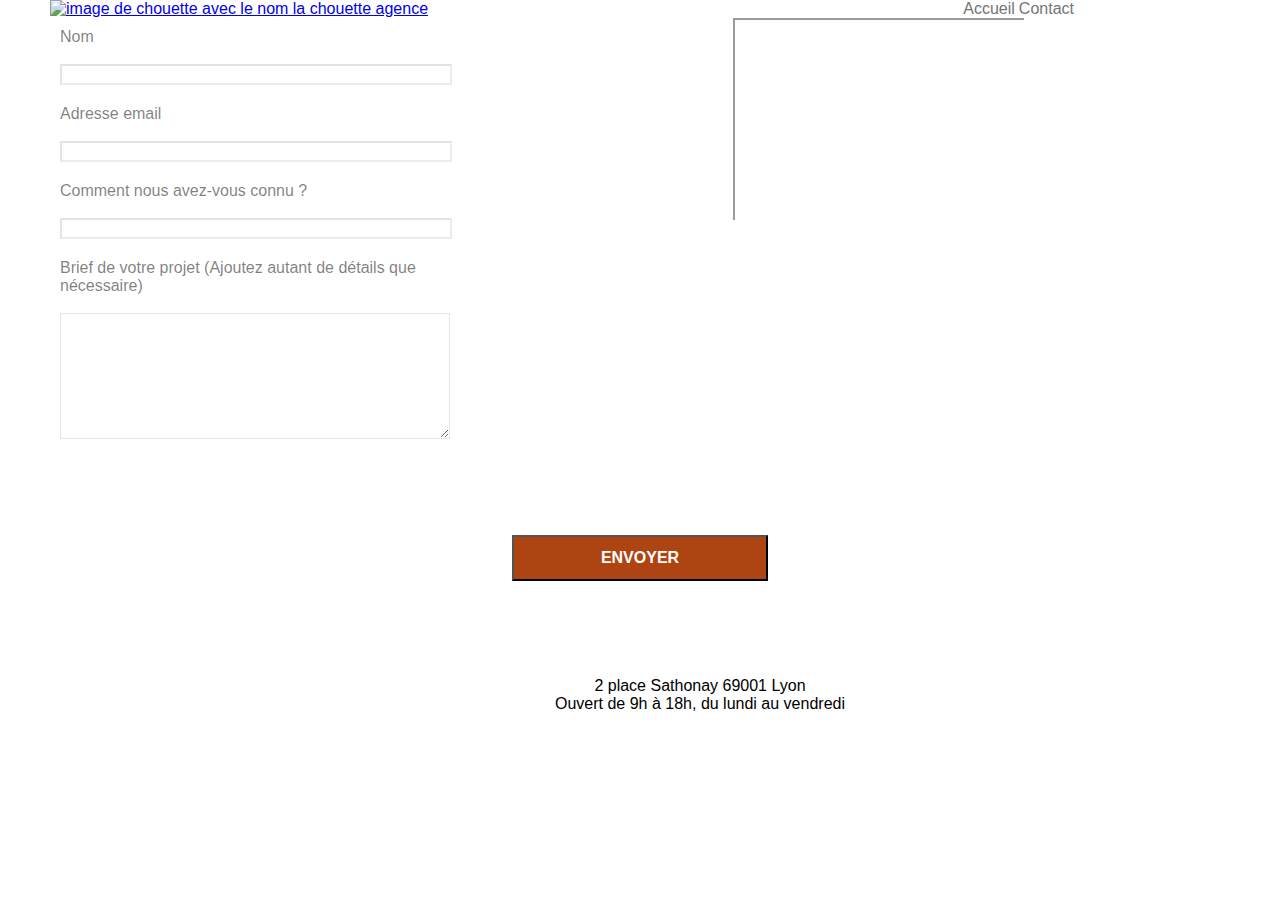
==== Starting website/page2.html @ 728b472a "first commit" ====
<!doctype html>
<html lang="fr">

<head>
	<meta charset="utf-8">
	<meta name="description" content="contactez nous afin de realiser votre projet">
	<meta name="viewport" content="width=device-width, initial-scale=1.0, viewport-fit=cover">
	<link rel="shortcut icon" type="image/png" href="favicon.jpg">

	<link rel="stylesheet" type="text/css" href="./css/bootstrap.min.css">
	<link rel="stylesheet" type="text/css" href="style.css">
	<script src="https://kit.fontawesome.com/3bb6ed701b.js" crossorigin="anonymous"></script>
	<link rel="stylesheet" type="text/css" href="./css/et-line.min.css">


	<script src="./js/jquery-2.1.0.min.js"></script>
	<script src="./js/bootstrap.min.js"></script>
	<script src="./js/blocs.min.js"></script>
	<script src="./js/jqBootstrapValidation.js"></script>
	<script src="./js/formHandler.js"></script>
	<title>La chouette agence - contact</title>


	<!-- Analytics -->

	<!-- Analytics END -->

</head>

<body>
	<!-- Principal conteneur -->


	<!-- bloc-0 -->
	<header>
		<div class="bloc bgc-white l-bloc enTetE " id="bloc-0">



			<a href="index.html"><img class="logO" src="imgWebp/la-chouette-agence.webp" alt="image de chouette avec le nom la chouette agence"></a>



			<nav class="contact">
				<a class="navLien" href="index.html">Accueil</a>




				<a class="navLien" href="page2.html">Contact</a>
			</nav>




		</div>
	</header>
	<!-- bloc-0 END -->

	<!-- bloc-6 -->

	<!-- bloc-6 END -->

	<!-- bloc-7 -->
	<main class="main">
		<div class="maploc">
			<div class="mapouter">
				<div class="gmap_canvas"><iframe  
						src="https://maps.google.com/maps?q=2%20place%20Sathonay%2069001%20Lyon&t=&z=13&ie=UTF8&iwloc=&output=embed"
						></iframe>
				</div>
			</div>
		</div>
		<div class="bloc bgc-white l-bloc" id="bloc-7">




			<form id="form_1" class="formulaire form-width">
				<div class="form-group">
					<label class="cat">
						Nom<br><br>
						<input id="name" class="form-control form-width" required />
					</label>
				</div>
				<div class="form-group">
					<label class="cat">
						Adresse email<br><br>

						<input id="email" class="form-control form-width" type="email" required />
					</label>
				</div>
				<div class="form-group">
					<label class="cat">
						Comment nous avez-vous connu ?<br><br>

						<input class="form-control form-width" type="email" required id="input_504" />
					</label>
				</div>
				<div class="form-group">
					<label class="cat">
						Brief de votre projet (Ajoutez autant de détails que nécessaire)<br><br>
						<textarea id="message" class="form-control" rows="8" cols="50" required></textarea>
					</label>
				</div>


			</form>










		</div>
		<div class="col-sm-6 location">

		</div>
		<button class="bloc-button btn btn-lg btn-block cta-hero btn-atomic-tangerine send-btn" type="submit">
			Envoyer
		</button>
		<!-- bloc-7 END -->


	</main>

	<!-- Footer - bloc-8 -->
	<footer>


		<p class="text-center">
			2 place Sathonay 69001 Lyon<br>Ouvert de 9h à 18h, du lundi au vendredi<br>
		</p>

		<div class="maploc-footer">
			<div class="mapouter">
				<div class="gmap_canvas"><iframe width="291" height="202" id="gmap_canvas"
						src="https://maps.google.com/maps?q=2%20place%20Sathonay%2069001%20Lyon&t=&z=13&ie=UTF8&iwloc=&output=embed"
						frameborder="0" scrolling="no" marginheight="0" marginwidth="0"></iframe>
				</div>
			</div>
		</div>


	</footer>



</body>

</html>
---- Starting website/style.css ----
body {
    margin: 0;
    padding: 0;
    background: #FFF;
    overflow-x: hidden;
    -webkit-font-smoothing: antialiased;
    -moz-osx-font-smoothing: grayscale;
}

a,
button {
    transition: all .3s ease-in-out;
    outline: none!important;
}

a:hover {
    text-decoration: none;
    cursor: pointer;
}

#page-loading-blocs-notifaction {
    position: fixed;
    top: 0;
    bottom: 0;
    width: 100%;
    z-index: 100000;
    background: #FFFFFF url("img/pageload-spinner.gif") no-repeat center center;
}

.bloc {
    width: 100%;
    clear: both;
    background: 50% 50% no-repeat;
    padding: 0 50px;
    -webkit-background-size: cover;
    -moz-background-size: cover;
    -o-background-size: cover;
    background-size: cover;
    position: relative;
}

.bloc .container {
    padding-left: 0;
    padding-right: 0;
}

.bloc-lg {
    padding: 100px 50px;
}

.bloc-md {
    padding: 50px;
}

.bloc-sm {
    padding: 20px 50px;
}

.bg-center,
.bg-l-edge,
.bg-r-edge,
.bg-t-edge,
.bg-b-edge,
.bg-tl-edge,
.bg-bl-edge,
.bg-tr-edge,
.bg-br-edge,
.bg-repeat {
    -webkit-background-size: auto!important;
    -moz-background-size: auto!important;
    -o-background-size: auto!important;
    background-size: auto!important;
}

.bg-repeat {
    background: repeat;
}

.bg-t-edge {
    background: top no-repeat;
}

.bloc-bg-texture::before {
    content: "";
    background-size: 2px 2px;
    position: absolute;
    top: 0;
    bottom: 0;
    left: 0;
    right: 0;
}

.texture-paper::before {
    background: url("img/texture-paper.png");
    background-size: 280px 280px;
}

.b-parallax {
    background-attachment: fixed;
}

.d-bloc {
    color: rgba(255, 255, 255, .7);
}

.d-bloc button:hover {
    color: rgba(255, 255, 255, .9);
}

.d-bloc .icon-round,
.d-bloc .icon-square,
.d-bloc .icon-rounded,
.d-bloc .icon-semi-rounded-a,
.d-bloc .icon-semi-rounded-b {
    border-color: rgba(255, 255, 255, .9);
}

.d-bloc .divider-h span {
    border-color: rgba(255, 255, 255, .2);
}

.d-bloc .a-btn,
.d-bloc .navbar a,
.d-bloc .navbar-brand,
.d-bloc a .icon-sm,
.d-bloc a .icon-md,
.d-bloc a .icon-lg,
.d-bloc a .icon-xl,
.d-bloc h1 a,
.d-bloc h2 a,
.d-bloc h3 a,
.d-bloc h4 a,
.d-bloc h5 a,
.d-bloc h6 a,
.d-bloc p a {
    color: rgba(255, 255, 255, .6);
}

.d-bloc .a-btn:hover,
.d-bloc .navbar a:hover,
.d-bloc .navbar-brand:hover,
.d-bloc a:hover .icon-sm,
.d-bloc a:hover .icon-md,
.d-bloc a:hover .icon-lg,
.d-bloc a:hover .icon-xl,
.d-bloc h1 a:hover,
.d-bloc h2 a:hover,
.d-bloc h3 a:hover,
.d-bloc h4 a:hover,
.d-bloc h5 a:hover,
.d-bloc h6 a:hover,
.d-bloc p a:hover {
    color: rgba(255, 255, 255, 1);
}

.d-bloc .navbar-toggle .icon-bar {
    background: rgba(255, 255, 255, 1);
}

.d-bloc .btn-wire,
.d-bloc .btn-wire:hover {
    color: rgba(255, 255, 255, 1);
    border-color: rgba(255, 255, 255, 1);
}

.d-bloc .panel {
    color: rgba(0, 0, 0, .5);
}

.d-bloc .panel button:hover {
    color: rgba(0, 0, 0, .7);
}

.d-bloc .panel icon {
    border-color: rgba(0, 0, 0, .7);
}

.d-bloc .panel .divider-h span {
    border-color: rgba(0, 0, 0, .1);
}

.d-bloc .panel .a-btn {
    color: rgba(0, 0, 0, .6);
}

.d-bloc .panel .a-btn:hover {
    color: rgba(0, 0, 0, 1);
}

.d-bloc .panel .btn-wire,
.d-bloc .panel .btn-wire:hover {
    color: rgba(0, 0, 0, .7);
    border-color: rgba(0, 0, 0, .3);
}

.d-bloc .panel,
.l-bloc {
    color: rgba(0, 0, 0, .5);
}

.d-bloc .panel button:hover,
.l-bloc button:hover {
    color: rgba(0, 0, 0, .7);
}

.l-bloc .icon-round,
.l-bloc .icon-square,
.l-bloc .icon-rounded,
.l-bloc .icon-semi-rounded-a,
.l-bloc .icon-semi-rounded-b {
    border-color: rgba(0, 0, 0, .7);
}

.d-bloc .panel .divider-h span,
.l-bloc .divider-h span {
    border-color: rgba(0, 0, 0, .1);
}

.d-bloc .panel .a-btn,
.l-bloc .a-btn,
.l-bloc .navbar a,
.l-bloc .navbar-brand,
.l-bloc a .icon-sm,
.l-bloc a .icon-md,
.l-bloc a .icon-lg,
.l-bloc a .icon-xl,
.l-bloc h1 a,
.l-bloc h2 a,
.l-bloc h3 a,
.l-bloc h4 a,
.l-bloc h5 a,
.l-bloc h6 a,
.l-bloc p a {
    color: rgba(0, 0, 0, .6);
}

.d-bloc .panel .a-btn:hover,
.l-bloc .a-btn:hover,
.l-bloc .navbar a:hover,
.l-bloc .navbar-brand:hover,
.l-bloc a:hover .icon-sm,
.l-bloc a:hover .icon-md,
.l-bloc a:hover .icon-lg,
.l-bloc a:hover .icon-xl,
.l-bloc h1 a:hover,
.l-bloc h2 a:hover,
.l-bloc h3 a:hover,
.l-bloc h4 a:hover,
.l-bloc h5 a:hover,
.l-bloc h6 a:hover,
.l-bloc p a:hover {
    color: rgba(0, 0, 0, 1);
}

.l-bloc .navbar-toggle .icon-bar {
    color: rgba(0, 0, 0, .6);
}

.d-bloc .panel .btn-wire,
.d-bloc .panel .btn-wire:hover,
.l-bloc .btn-wire,
.l-bloc .btn-wire:hover {
    color: rgba(0, 0, 0, .7);
    border-color: rgba(0, 0, 0, .3);
}

.voffset {
    margin-top: 30px;
}

.voffset-lg {
    margin-top: 80px;
}

.row-no-gutters {
    margin-right: 0;
    margin-left: 0;
}

.row.row-no-gutters > [class^="col-"],
.row.row-no-gutters > [class*=" col-"] {
    padding-right: 0;
    padding-left: 0;
}

#bloc-1-hero h1 {
    font-size: 32px;
}

.navbar {
    margin-bottom: 0;
    z-index: 1;
}

.navbar-brand {
    height: auto;
    padding: 3px 15px;
    font-size: 25px;
    font-weight: normal;
    font-weight: 600;
    line-height: 44px;
}

.navbar-brand img {
    max-height: 200px;
    margin: 0 5px 0 0;
    display: inline;
}

.navbar-brand img[src$=svg] {
    min-width: 100px;
}

.nav-center .navbar-brand img {
    margin: 0;
}

.navbar .nav {
    padding-top: 2px;
    margin-right: -16px;
    float: right;
    z-index: 1;
}

.nav > li {
    float: left;
    margin-top: 4px;
    font-size: 16px;
}

.navbar-nav .open .dropdown-menu > li > a {
    text-align: inherit;
}

.nav > li a:hover,
.nav > li a:focus {
    background: transparent;
}

.navbar-toggle {
    margin: 10px 10px 0 0;
    border: 0px;
}

.navbar-toggle:hover {
    background: transparent!important;
}

.navbar-toggle .icon-bar {
    background-color: rgba(0, 0, 0, .5);
    width: 26px;
}

.nav-invert .navbar .nav {
    float: left;
}

.nav-invert .navbar-header,
.nav-invert .navbar-brand {
    float: right;
    position: relative;
    z-index: 2;
}

@media (min-width: 768px) {
    .site-navigation {
        position: absolute;
        top: 50%;
        right: 20px;
        transform: translate(0, -50%);
        -webkit-transform: translateY(-50%);
    }
    .nav > li .dropdown-menu a,
    .nav > li .dropdown-menu a:hover {
        color: #484848;
    }
    .nav-invert .site-navigation {
        left: 0;
        right: 0;
    }
    .nav-center {
        text-align: center;
    }
    .nav-center .navbar-header {
        width: 100%;
    }
    .nav-center .navbar-header,
    .nav-center .navbar-brand,
    .nav-center .nav > li {
        float: none;
        display: inline-block;
    }
    .nav-center .site-navigation {
        position: relative;
        width: 100%;
        right: 0;
        margin-right: 0px;
        margin-top: 20px;
    }
    .nav-center.mini-nav .navbar-toggle {
        float: none;
        margin: 10px auto 0;
    }
}

.nav > li > .dropdown a {
    background: none!important;
    display: block;
    padding: 14px 15px;
}

nav .caret {
    margin: 0 5px;
}

.dropdown-menu .dropdown-menu {
    top: -8px;
    left: 100%;
}

.dropdown-menu .dropmenu-flow-right {
    top: 100%;
    left: 0;
    margin-left: -1px;
    border-top-left-radius: 0;
    border-top-right-radius: 0;
}

.dropdown-menu .dropdown span {
    border: 4px solid black;
    border-top-color: transparent;
    border-right-color: transparent;
    border-bottom-color: transparent;
    margin: 6px -5px 0 0!important;
    float: right;
}

.mg-md {
    margin-top: 10px;
    margin-bottom: 20px;
}

.mg-lg {
    margin-top: 10px;
    margin-bottom: 40px;
}

.btn {
    margin: 0 5px 5px 0;
}

.btn.pull-right {
    margin: 0 0 5px 5px;
}

.btn-d,
.btn-d:hover,
.btn-d:focus {
    color: #FFF;
    background: rgba(0, 0, 0, .3);
}

button {
    outline: none!important;
}

.btn-rd {
    border-radius: 40px;
}

.btn-clean {
    border: 1px solid rgba(0, 0, 0, .08);
    border-bottom-color: rgba(0, 0, 0, .1);
    text-shadow: 0 1px 0 rgba(0, 0, 1, .1);
    box-shadow: 0 1px 3px rgba(0, 0, 1, .25), inset 0 1px 0 0 rgba(255, 255, 255, .15);
}

.icon-md {
    font-size: 30px!important;
}

.icon-lg {
    font-size: 60px!important;
}

.sm-shadow {
    text-shadow: 0 1px 2px rgba(0, 0, 0, .3);
}

.panel-sq,
.panel-sq .panel-heading,
.panel-sq .panel-footer {
    border-radius: 0;
}

.panel-rd {
    border-radius: 30px;
}

.panel-rd .panel-heading {
    border-radius: 29px 29px 0 0;
}

.panel-rd .panel-footer {
    border-radius: 0 0 29px 29px;
}

.form-control {
    border-color: rgba(0, 0, 0, .1);
    box-shadow: none;
}

.scrollToTop {
    width: 40px;
    height: 40px;
    position: fixed;
    bottom: 20px;
    right: 20px;
    opacity: 0;
    z-index: 500;
    transition: all .3s ease-in-out;
}

.scrollToTop span {
    margin-top: 6px;
}

.showScrollTop {
    font-size: 14px;
    opacity: 1;
}

a[data-lightbox] {
    position: relative;
    display: block;
    text-align: center;
}

a[data-lightbox]:hover::before {
    content: "+";
    font-family: "HelveticaNeue-Light", "Helvetica Neue Light", "Helvetica Neue", Helvetica, Arial;
    font-size: 32px;
    width: 50px;
    height: 50px;
    margin-left: -25px;
    border-radius: 50%;
    background: rgba(0, 0, 0, .6);
    color: #FFF;
    font-weight: 100;
    z-index: 1;
    position: absolute;
    top: 50%;
    transform: translateY(-50%);
    -webkit-transform: translateY(-50%);
}

a[data-lightbox]:hover img {
    opacity: 0.6;
    -webkit-animation-fill-mode: none;
    animation-fill-mode: none;
}

#lightbox-modal {
    display: flex;
    align-items: center;
}

#lightbox-modal .modal-dialog {
    width: 90%;
    max-width: 900px;
    margin: 0 auto 0;
}

#lightbox-modal .modal-dialog img {
    max-height: 90vh;
    margin: 0 auto;
}

.lightbox-caption {
    padding: 20px;
    color: #FFF;
    background: rgba(0, 0, 0, .5);
    position: absolute;
    left: 15px;
    right: 15px;
    bottom: 5px;
}

.close-lightbox {
    color: #FFF;
    font-size: 30px;
    position: absolute;
    top: 20px;
    right: 20px;
    z-index: 20;
    background: rgba(0, 0, 0, .5);
    border: none;
    line-height: 30px;
    padding: 0 9px 5px;
    opacity: 0.3;
}

.close-lightbox:hover,
.next-lightbox:hover,
.prev-lightbox:hover {
    opacity: 1.0;
    color: #FFF;
}

.next-lightbox,
.prev-lightbox {
    font-size: 20px;
    color: rgba(255, 255, 255, .9);
    background: rgba(0, 0, 0, .5);
    transition: all .2s ease-in-out;
    position: absolute;
    top: 45%;
    z-index: 1;
    opacity: 0.4;
}

.next-lightbox {
    padding: 6px 8px 1px 13px;
    right: 25px;
}

.prev-lightbox {
    padding: 6px 13px 1px 10px;
    left: 25px;
}

.snapshot-lb .modal-body {
    padding-bottom: 45px;
}

.snapshot-lb .lightbox-caption {
    padding: 0;
    color: rgba(0, 0, 0, .5);
    background: none;
}

h1,
h2,
h3,
h4,
h5,
h6,
p,
label,
.btn,
a {
    font-family: "helvetica";
    font-weight: 400;
    
}


.hero-bloc-text {
    font-size: 38px;
}

.hero-bloc-text-sub {
    font-size: 36px;
}

.statement-bloc-text {
    line-height: 26px;
    font-style: italic;
    font-size: 20px;
    text-align: center;
    font-weight: lighter;
    max-width: 520px;
    margin: auto auto auto auto;
}

.tight-width-whitespace {
    max-width: 600px;
    margin: auto auto auto auto;
}

.h1 {
    font-size: 20px;
    font-family: "Open Sans";
}

.cta-hero {
    margin-top: 22px;
    color: #FFFFFF!important;
    text-transform: uppercase;
    padding: 12px 28px 12px 28px;
    font-size: 16px;
    font-weight: 700;
}

.social {
    max-width: 400px;
    margin: auto auto auto auto;
}

h2 {
    font-size: 22px;
    line-height: 1.4em;
}

h3 {
    font-size: 15px;
    text-transform: uppercase;
    font-weight: 700;
    color: #333333!important;
}

.med-width-whitespace {
    max-width: 800px;
    margin: auto auto auto auto;
    box-shadow: 0px 0px 0px #000000;
}



h4 {
    color: #333333!important;
}

.icons {
    margin-bottom: 14px;
    margin-top: 24px;
}

.white {
    color: #FFFFFF!important;
}

.portfolio-thumb {
    margin-bottom: 24px;
}

.portfolio-row {
    margin-bottom: 44px;
    margin-top: 50px;
}

.avatar {
    box-shadow: 0px 4px 9px rgba(0, 0, 0, 0.3);
}

.black-background {
    background-color: rgba(165, 147, 99, 0.7);
    padding: 40px 40px 40px 40px;
}

.bold-link {
    font-weight: 900;
    text-decoration: underline!important;
}

.bgc-white {
    background-color: #FFFFFF;
}

.bgc-dark-slate-blue {
    background-color: #364577;
}

.bgc-atomic-tangerine {
    background-color: #CF4217;
}

.tc-white {
    color: #F3976C!important;
}

.btn-atomic-tangerine {
    background:#af4413; 
    color: #FFFFFF!important;
}

.btn-atomic-tangerine:hover {
    background: #c27956!important;
    color: #FFFFFF!important;
}

.ltc-white {
    color: #FFFFFF!important;
}

.ltc-white:hover {
    color: #cccccc!important;
}

.ltc-atomic-tangerine {
    color: #F3976C!important;
}

.ltc-atomic-tangerine:hover {
    color: #c27956!important;
}

.icon-dark-slate-blue {
    color: #364577!important;
    border-color: #364577!important;
}

.bg-dots-bg {
    background-image: url("img/dots-bg.png");
}

.bg-lines-h2-bg {
    background-image: url("img/lines-h2-bg.png");
}

.bg-banniere {
    background-image: url("img/la-chouette-agence-banniere.jpg");
}

.bg-presentation {
    background-image: url("img/image-de-presentation.bmp");
}

@media (max-width: 1024px) {
    .bloc {
        padding-left: 20px;
        padding-right: 20px;
    }
    .bloc.full-width-bloc,
    .bloc-tile-2.full-width-bloc .container,
    .bloc-tile-3.full-width-bloc .container,
    .bloc-tile-4.full-width-bloc .container {
        padding-left: 0;
        padding-right: 0;
    }
}

@media (max-width: 992px) and (min-width: 768px) {
    .navbar .nav {
        max-width: 80%
    }
    .nav-center.navbar .nav {
        max-width: 100%
    }
}

@media only screen and (min-device-width: 768px) and (max-device-width: 1024px) and (orientation: landscape) {
    .b-parallax {
        background-attachment: scroll;
    }
}

@media only screen and (min-device-width: 1024px) and (max-device-width: 1366px) and (-webkit-min-device-pixel-ratio: 1.5) {
    .b-parallax {
        background-attachment: scroll;
    }
}

@media (max-width: 991px) {
    .container {
        width: 100%;
    }
    .b-parallax {
        background-attachment: scroll;
    }
    .page-container,
    #hero-bloc {
        overflow-x: hidden;
        position: relative;
    }
    .bloc {
        padding-left: constant(safe-area-inset-left);
        padding-right: constant(safe-area-inset-right);
    }
    .bloc-group,
    .bloc-group .bloc {
        display: block;
        width: 100%;
    }
    .bloc-fill-screen .fill-bloc-top-edge,
    .bloc-fill-screen .fill-bloc-bottom-edge {
        padding: 0 20px;
        padding-left: constant(safe-area-inset-left);
        padding-right: constant(safe-area-inset-right);
    }
}

@media (max-width: 767px) {
    .page-container {
        overflow-x: hidden;
        position: relative;
    }
    h1,
    h2,
    h3,
    h4,
    h5,
    h6,
    p,
    #disqus_thread {
        padding-left: 10px!important;
        padding-right: 10px!important;
    }
    .b-parallax {
        background-attachment: scroll;
    }
    .navbar .nav {
        padding-top: 0;
        border-top: 1px solid rgba(0, 0, 0, .2);
        float: none!important;
    }
    .navbar.row {
        margin-left: 0;
        margin-right: 0;
    }
    .site-navigation {
        position: inherit;
        transform: none;
        -webkit-transform: none;
        -ms-transform: none;
    }
    .nav > li {
        margin-top: 0;
        border-bottom: 1px solid rgba(0, 0, 0, .1);
        background: rgba(0, 0, 0, .05);
        text-align: left;
        padding-left: 15px;
        width: 100%;
    }
    .nav > li:hover {
        background: rgba(0, 0, 0, .08);
    }
    .dropdown .dropdown a .caret {
        float: none;
        margin: 5px 0 0 10px!important;
        border: 4px solid black;
        border-bottom-color: transparent;
        border-right-color: transparent;
        border-left-color: transparent;
    }
    #hero-bloc .navbar .nav {
        background: rgba(0, 0, 0, .8);
    }
    #hero-bloc .navbar .nav a {
        color: rgba(255, 255, 255, .6);
    }
    .hero {
        padding: 50px 0;
    }
    .hero-nav {
        left: -1px;
        right: -1px;
    }
    .navbar-collapse {
        padding: 0;
        overflow-x: hidden;
        -webkit-box-shadow: none;
        box-shadow: none;
    }
    .navbar-brand img {
        max-height: 40px;
        width: auto;
    }
    .nav-invert .navbar-header {
        float: none;
        width: 100%;
    }
    .nav-invert .navbar-toggle {
        float: left;
        margin-left: 10px;
    }
    .bloc {
        padding-left: 0;
        padding-right: 0;
    }
    .bloc-xxl,
    .bloc-xl,
    .bloc-lg {
        padding: 40px 0;
    }
    .bloc-sm,
    .bloc-md {
        padding-left: 0;
        padding-right: 0;
    }
    .bloc-tile-2 .container,
    .bloc-tile-3 .container,
    .bloc-tile-4 .container,
    .bloc-fill-screen .fill-bloc-top-edge,
    .bloc-fill-screen .fill-bloc-bottom-edge {
        padding-left: 0;
        padding-right: 0;
    }
    .a-block {
        padding: 0 10px;
    }
    .btn-dwn {
        display: none;
    }
    .voffset {
        margin-top: 5px;
    }
    .voffset-md {
        margin-top: 20px;
    }
    .voffset-lg {
        margin-top: 30px;
    }
    form {
        padding: 5px;
    }
    .close-lightbox {
        display: inline-block;
    }
    .blocsapp-device-iphone5 {
        background-size: 216px 425px;
        padding-top: 60px;
        width: 216px;
        height: 425px;
    }
    .blocsapp-device-iphone5 img {
        width: 180px;
        height: 320px;
    }
}

@media (max-width: 400px) {
    .bloc {
        padding-left: 0;
        padding-right: 0;
    }
}

@media (max-width: 767px) {
    .bloc-mob-center-text {
        text-align: center;
    }
}

.picture-band{
    margin-right: auto;
    margin-left: auto;
    width:90%;
    display:flex;
    flex-direction:row;
    justify-content: space-around;
}
.picture-bloc{
    margin:25px;
}
.picture{
   height:250px;
   width:300px;
}
iframe{
width:291px ;
height:202px;
}


.photo {
    display:flex;
    justify-content: space-between;
    align-items: center;
    width:90%;
    height: 100%;
    margin:auto;
}


.photo-card{
    height:200px;
    width:300px;
   display:flex;
   flex-direction: column;
   justify-content: center;
   margin: 15px;
}
.sous-titres{
    text-align: center;
}
footer{
    text-align: center;
    padding:60px;
    margin-top:20px;
    margin-right:auto;
    margin-left:auto;
    background-image: url("./imgWebp/image-de-presentation.webp");
    background-repeat: no-repeat;
    background-size:cover;
    width:100%;
}
.paragraphe{
    color:black;
    font-weight: 600;
    font-size: 15px;
}

.annonce{
    color: #757575;
    font-size: 18px;
    padding-top:60px;
    padding-bottom: 20px;
    width:40%;
    margin:auto;
}
.annonce-id{
    font-weight: 600;
    color:black;
}

.sous-titres{
    font-size: 22px;
    font-weight: bold;
    font-style: italic;
    color:black;
    padding-bottom: 30px;
}

.navbarContact{
    margin-right:100px;
    
}

.header{
    background-image: url("./imgWebp/la-chouette-agence-banniere.webp");
    background-repeat: no-repeat;
    background-size: cover;
    height:250px;
    width:auto;
}


.enTete {
    display:flex;
    flex-direction: row;
    justify-content: space-between;
    align-items: center;
    width:100%;
    padding:10px 30px 10px 30px;
}
.lien{
    color:white;
    font-weight: bold;
    background-color: #000000;
    padding: 5px;
    margin-top: 30px;
    border-radius: 30%;
}
.lien:visited{
    color:white;
    font-weight: bold;
}
.titre{
    color:white;
    font-size: 50px;
}
.fonction{
    margin:0px 10px 30px 10px;
    
}

.navbar.row{
    display:flex;
    justify-content: space-between;
    align-items: center;
}
.navbar.row a{
    text-decoration: none;
}
.enTetE{
    display:flex;
    align-items: center;
    justify-content: space-between;
    max-width: 80%;
}

.navLien{
    text-decoration: none;
    color: #757575;
}

.formulaire{
    display: flex;
    flex-direction: column;
    justify-content:center;
    align-items:flex-start;
}

.location{
    padding: 30px 30px 30px 20px;
    font-size: 15px;
}

.form-group{
    padding:10px;
}
.enTete{
    padding-top: 15px;
  }

.maploc{
    position:absolute;
    z-index:1;
    right:20%;
}
.maploc-footer{
    display:none;
}
.send-btn{
    margin-left:auto;
     margin-right:auto; 
     width: 20%;
     display: block;
     
}
.cat{
    margin-bottom: 5px;
}
.form-control{
    width:100%;
}
label{
    width:100%;
}
.form-group{
    width:30%;
}
.text-center{
    overflow:hidden;
    flex-wrap: wrap;
}
.mapouter {
    position: relative;
    text-align: right;
    height: 202px;
    width: 291px;
}
.gmap_canvas {
    overflow: hidden;
    background: none !important;
    height: 202px;
    width: 291px;
}
.logo{
    width:600px;
    height:140px;
}

@media screen and (max-width:1162px){
    .picture-band{
        flex-direction: column;
    }
    .sous-titres{
        width:95%;
        margin:auto;
    }
    footer{
        padding:10px;
    }
    .send-btn{
       margin-left:auto;
       margin-right:auto;

         display: block;
         width:70%;
    }
    .form-group{
        width:50%;
    }
    .maploc{
        display:none;
    }
    .maploc-footer{
     margin-left:auto;
     margin-right:auto;
     display:inline-block;
     width:max-content;
    }

    .photo{
        flex-direction: column;
    }
    .photo img{
        height :150px;
    }
    .photo-card{
        height:auto;
        text-align: center;
    }
    .annonce{
        width:80%;
    }
    .enTete{
        flex-direction: column;
        padding-top: 75px;
      }
   
    .header{
        height:auto;
    }
    
    .logo{
        height:70px;
        width:90%;
        margin-left: 30px;
    }
    .navLien{
        margin-top:30px;
        margin-bottom: 50px;
    }
    .send{
        margin-left: auto;
        margin-right: auto;
        width:40%;
    }
    .enTetE{
        flex-direction: column;
        width:100%;
    }
}
@media screen and (max-width:425px){
    

.titre{
    font-size: 35px;
}
.logo{
    height:70px;
    width:100%;
    margin-bottom: 10px;
}
.logO{
     padding-left:80px;
}
.contact{
    padding-left: 50px;;
}
.enTete{
    padding-top:45px;
}

.form-group{
    width:90%;
}

}
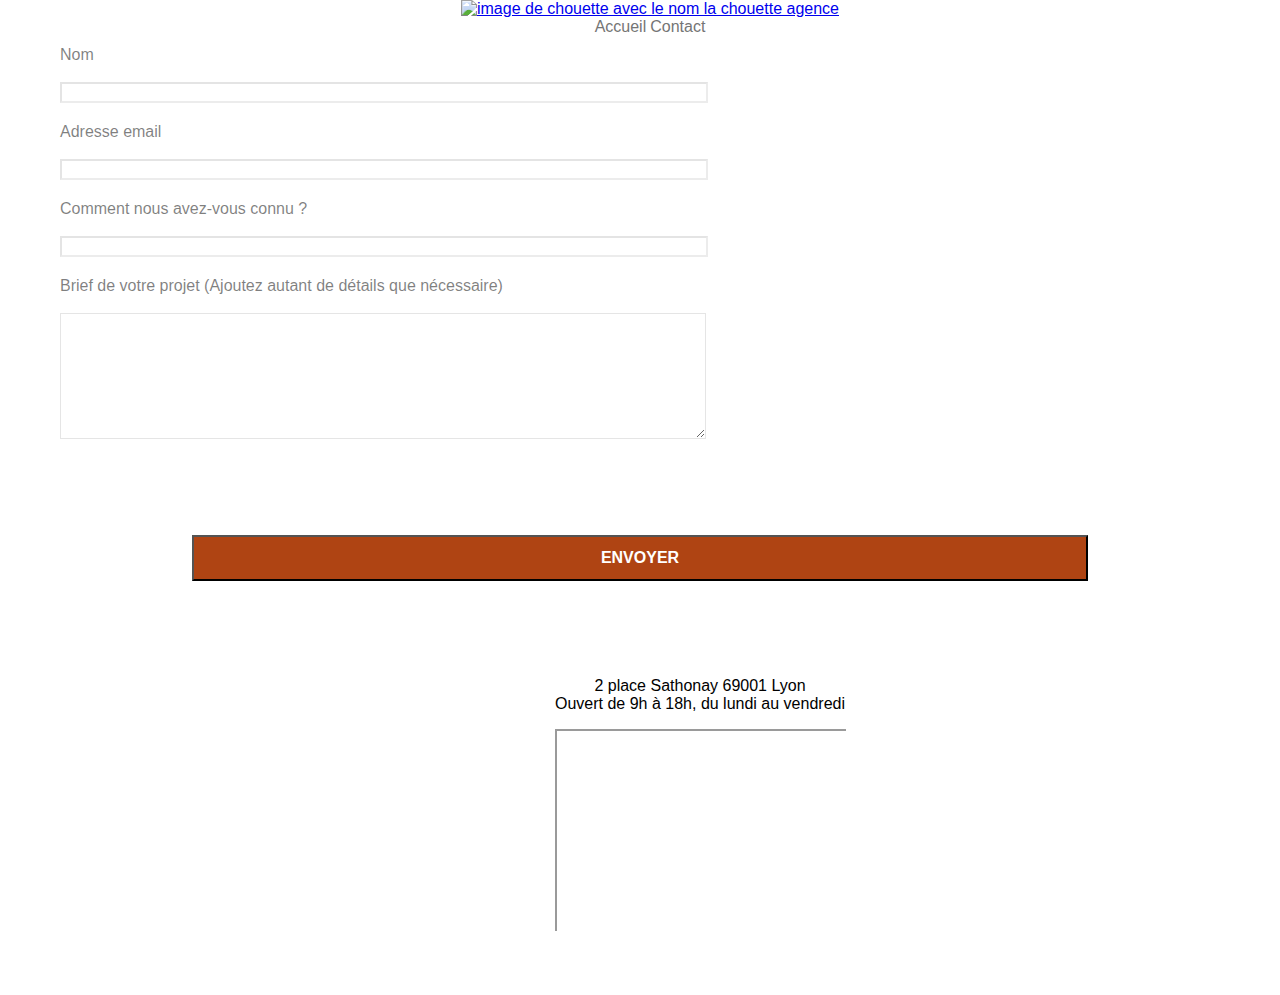
==== commit 2762e70c: "correction viewport" ====
--- a/Starting website/page2.html
+++ b/Starting website/page2.html
@@ -30,10 +30,10 @@
 <body>
 	<!-- Principal conteneur -->
 
-
+<div class="page-container">
 	<!-- bloc-0 -->
-	<header>
-		<div class="bloc bgc-white l-bloc enTetE " id="bloc-0">
+	<header class="contactHeader">
+		<div class=" enTetE ">
 
 
 
@@ -132,15 +132,14 @@
 	<footer>
 
 
-		<p class="text-center">
+		<p class="textFooter">
 			2 place Sathonay 69001 Lyon<br>Ouvert de 9h à 18h, du lundi au vendredi<br>
 		</p>
 
 		<div class="maploc-footer">
 			<div class="mapouter">
-				<div class="gmap_canvas"><iframe width="291" height="202" id="gmap_canvas"
-						src="https://maps.google.com/maps?q=2%20place%20Sathonay%2069001%20Lyon&t=&z=13&ie=UTF8&iwloc=&output=embed"
-						frameborder="0" scrolling="no" marginheight="0" marginwidth="0"></iframe>
+				<div class="gmap_canvas"><iframe id="gmap_canvas"
+						src="https://maps.google.com/maps?q=2%20place%20Sathonay%2069001%20Lyon&t=&z=13&ie=UTF8&iwloc=&output=embed"></iframe>
 				</div>
 			</div>
 		</div>
@@ -149,7 +148,7 @@
 	</footer>
 
 
-
+</div>
 </body>
 
 </html>--- a/Starting website/style.css
+++ b/Starting website/style.css
@@ -839,17 +839,9 @@
     }
 }
 
-@media only screen and (min-device-width: 768px) and (max-device-width: 1024px) and (orientation: landscape) {
-    .b-parallax {
-        background-attachment: scroll;
-    }
-}
-
-@media only screen and (min-device-width: 1024px) and (max-device-width: 1366px) and (-webkit-min-device-pixel-ratio: 1.5) {
-    .b-parallax {
-        background-attachment: scroll;
-    }
-}
+
+
+
 
 @media (max-width: 991px) {
     .container {
@@ -864,8 +856,7 @@
         position: relative;
     }
     .bloc {
-        padding-left: constant(safe-area-inset-left);
-        padding-right: constant(safe-area-inset-right);
+        
     }
     .bloc-group,
     .bloc-group .bloc {
@@ -875,8 +866,7 @@
     .bloc-fill-screen .fill-bloc-top-edge,
     .bloc-fill-screen .fill-bloc-bottom-edge {
         padding: 0 20px;
-        padding-left: constant(safe-area-inset-left);
-        padding-right: constant(safe-area-inset-right);
+        
     }
 }
 
@@ -1031,7 +1021,228 @@
         text-align: center;
     }
 }
-
+@media (min-width: 1441px) {
+    .picture-band{
+        margin-right: auto;
+        margin-left:auto;
+        width:80%;
+        display:flex;
+        flex-direction:row;
+        justify-content: center;
+        align-items: center;
+    }
+    .picture-bloc{
+        display:flex;
+        flex-direction: column;
+        justify-content: center;
+        align-items: center;
+        margin:30px;
+    }
+    .picture{
+       height:300px;
+       width:300px;
+    }
+    iframe{
+    width:291px ;
+    height:202px;
+    }
+    
+    
+    .photo {
+        display:flex;
+        justify-content: space-between;
+        align-items: center;
+        width:90%;
+        height: 100%;
+        margin:auto;
+    }
+    
+    
+    .photo-card{
+        height:200px;
+        width:300px;
+       display:flex;
+       flex-direction: column;
+       justify-content: center;
+       margin: 15px;
+    }
+    .sous-titres{
+        text-align: center;
+    }
+    footer{
+        margin-top:20px;
+        margin-right:auto;
+        margin-left:auto;
+        background-image: url("./imgWebp/image-de-presentation.webp");
+        background-repeat: no-repeat;
+        background-size:cover;
+        width:100%;
+        height:300px;
+    }
+    .paragraphe{
+        color:black;
+        font-weight: 600;
+        font-size: 15px;
+    }
+    .textFooter{
+        width:10%;
+        margin-right:auto;
+        margin-left:auto;
+    }
+    
+    .annonce{
+        color: #757575;
+        font-size: 18px;
+        padding-top:60px;
+        padding-bottom: 20px;
+        width:40%;
+        margin:auto;
+    }
+    .annonce-id{
+        font-weight: 600;
+        color:black;
+    }
+    
+    .sous-titres{
+        font-size: 22px;
+        font-weight: bold;
+        font-style: italic;
+        color:black;
+        padding-bottom: 30px;
+    }
+    
+    .navbarContact{
+        margin-right:100px;
+        
+    }
+    
+    .header{
+        background-image: url("./imgWebp/la-chouette-agence-banniere.webp");
+        background-repeat: no-repeat;
+        background-size: cover;
+        height:250px;
+        width:auto;
+    }
+    
+    
+    .enTete {
+        display:flex;
+        flex-direction: row;
+        justify-content: space-between;
+        align-items: center;
+        width:100%;
+        padding:10px 30px 10px 30px;
+    }
+    .lien{
+        color:white;
+        font-weight: bold;
+        background-color: #000000;
+        padding: 5px;
+        margin-top: 30px;
+        border-radius: 30%;
+    }
+    .lien:visited{
+        color:white;
+        font-weight: bold;
+    }
+    .titre{
+        color:white;
+        font-size: 50px;
+    }
+    .fonction{
+        margin:0px 10px 30px 10px;
+        
+    }
+    
+    .navbar.row{
+        display:flex;
+        justify-content: space-between;
+        align-items: center;
+    }
+    .navbar.row a{
+        text-decoration: none;
+    }
+    .enTetE{
+        display:flex;
+        align-items: center;
+        justify-content: space-between;
+        max-width: 90%;
+        padding-left:20px;
+    }
+    
+    .navLien{
+        text-decoration: none;
+        color: #757575;
+    }
+    
+    .formulaire{
+        display: flex;
+        flex-direction: column;
+        justify-content:center;
+        align-items:flex-start;
+    }
+    
+    .location{
+        padding: 30px 30px 30px 20px;
+        font-size: 15px;
+    }
+    
+    .form-group{
+        padding:10px;
+    }
+    .enTete{
+        padding-top: 15px;
+      }
+    
+    .maploc{
+        position:absolute;
+        z-index:1;
+        right:8%;
+    }
+    .maploc-footer{
+        display:none;
+    }
+    .send-btn{
+        margin-left:auto;
+         margin-right:auto; 
+         width: 20%;
+         display: block;
+         
+    }
+    .cat{
+        margin-bottom: 5px;
+    }
+    .form-control{
+        width:100%;
+    }
+    label{
+        width:100%;
+    }
+    .form-group{
+        width:30%;
+    }
+    .text-center{
+        overflow:hidden;
+        flex-wrap: wrap;
+    }
+    .mapouter {
+        position: relative;
+        text-align: right;
+        height: 202px;
+        width: 291px;
+    }
+    .gmap_canvas {
+        overflow: hidden;
+        background: none !important;
+        height: 202px;
+        width: 291px;
+    }
+    .logo{
+        width:500px;
+        height:120px;
+    }
+    }
+@media screen and (max-width:1440px){
 .picture-band{
     margin-right: auto;
     margin-left: auto;
@@ -1167,7 +1378,8 @@
     display:flex;
     align-items: center;
     justify-content: space-between;
-    max-width: 80%;
+    max-width: 95%;
+    padding-left:20px;
 }
 
 .navLien{
@@ -1197,7 +1409,7 @@
 .maploc{
     position:absolute;
     z-index:1;
-    right:20%;
+    right:3.5%;
 }
 .maploc-footer{
     display:none;
@@ -1238,20 +1450,43 @@
     width: 291px;
 }
 .logo{
-    width:600px;
-    height:140px;
-}
-
-@media screen and (max-width:1162px){
+    width:500px;
+    height:120px;
+}
+}
+@media screen and (max-width:1384px){
+    .contactHeader{
+        width:90%;
+        margin-left:auto;
+        margin-right:auto;
+        display:flex;
+        flex-direction: column;
+        align-items: center;
+        justify-content: center;
+    }
     .picture-band{
         flex-direction: column;
+        justify-content: center;
+        align-items:center;
+    }
+    .picture-bloc{
+        display:flex;
+        flex-direction: column;
+        justify-content: center;
+        align-items: center;
+        margin:30px;
+    }
+    .picture{
+       height:300px;
+       width:300px;
     }
     .sous-titres{
         width:95%;
         margin:auto;
     }
     footer{
-        padding:10px;
+      
+        width:100%;
     }
     .send-btn{
        margin-left:auto;
@@ -1270,7 +1505,7 @@
      margin-left:auto;
      margin-right:auto;
      display:inline-block;
-     width:max-content;
+     
     }
 
     .photo{
@@ -1298,7 +1533,6 @@
     .logo{
         height:70px;
         width:90%;
-        margin-left: 30px;
     }
     .navLien{
         margin-top:30px;
@@ -1314,9 +1548,39 @@
         width:100%;
     }
 }
+
+@media screen and (max-width:1024px){
+    #form_1{
+        display:flex;
+        flex-direction: column;
+        justify-content: center;
+        align-items: center;
+    }
+    .textFooter{
+
+        width:90%;
+        margin-right:auto;
+        margin-left:auto;
+       
+    }
+    .contactFooter{
+        padding:0px;
+    }
+    .iframe{
+        width:190px;
+    }
+    
+}
 @media screen and (max-width:425px){
-    
-
+
+.contactFooter{
+    width:100%;
+    padding:0px;
+}
+    
+.logO{
+      height:50px;
+}
 .titre{
     font-size: 35px;
 }
@@ -1325,11 +1589,9 @@
     width:100%;
     margin-bottom: 10px;
 }
-.logO{
-     padding-left:80px;
-}
+
 .contact{
-    padding-left: 50px;;
+    padding-left: 40px;;
 }
 .enTete{
     padding-top:45px;
@@ -1339,4 +1601,13 @@
     width:90%;
 }
 
+    .maploc-footer{
+        margin-left:auto;
+        margin-right:auto;
+        display:inline-block;
+       
+       }
+
+       
+
 }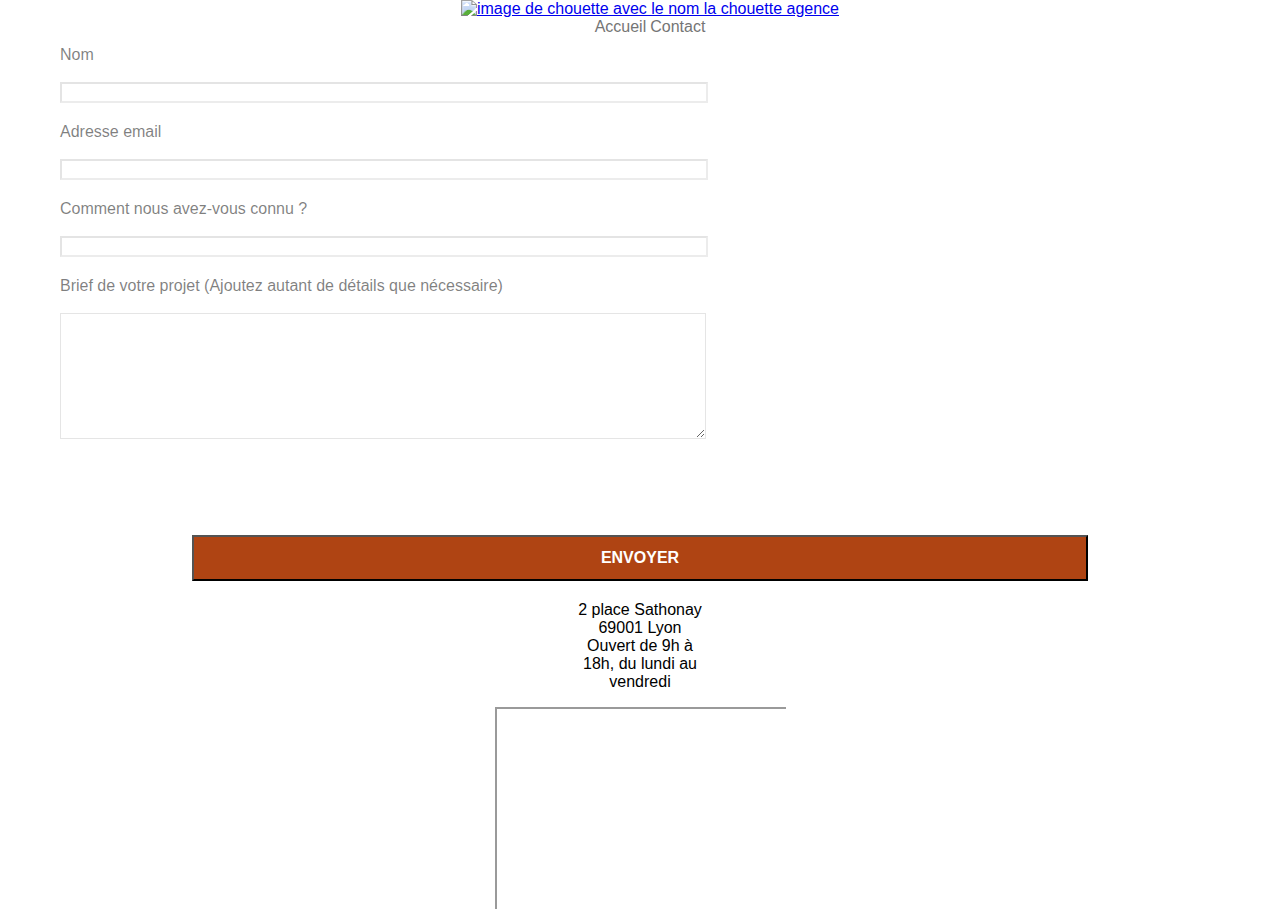
==== commit 20d572e6: "commit final" ====
--- a/Starting website/page2.html
+++ b/Starting website/page2.html
@@ -131,7 +131,7 @@
 	<!-- Footer - bloc-8 -->
 	<footer>
 
-
+    <div>
 		<p class="textFooter">
 			2 place Sathonay 69001 Lyon<br>Ouvert de 9h à 18h, du lundi au vendredi<br>
 		</p>
@@ -146,7 +146,7 @@
 
 
 	</footer>
-
+</div>
 
 </div>
 </body>
--- a/Starting website/style.css
+++ b/Starting website/style.css
@@ -1,1613 +1 @@
-body {
-    margin: 0;
-    padding: 0;
-    background: #FFF;
-    overflow-x: hidden;
-    -webkit-font-smoothing: antialiased;
-    -moz-osx-font-smoothing: grayscale;
-}
-
-a,
-button {
-    transition: all .3s ease-in-out;
-    outline: none!important;
-}
-
-a:hover {
-    text-decoration: none;
-    cursor: pointer;
-}
-
-#page-loading-blocs-notifaction {
-    position: fixed;
-    top: 0;
-    bottom: 0;
-    width: 100%;
-    z-index: 100000;
-    background: #FFFFFF url("img/pageload-spinner.gif") no-repeat center center;
-}
-
-.bloc {
-    width: 100%;
-    clear: both;
-    background: 50% 50% no-repeat;
-    padding: 0 50px;
-    -webkit-background-size: cover;
-    -moz-background-size: cover;
-    -o-background-size: cover;
-    background-size: cover;
-    position: relative;
-}
-
-.bloc .container {
-    padding-left: 0;
-    padding-right: 0;
-}
-
-.bloc-lg {
-    padding: 100px 50px;
-}
-
-.bloc-md {
-    padding: 50px;
-}
-
-.bloc-sm {
-    padding: 20px 50px;
-}
-
-.bg-center,
-.bg-l-edge,
-.bg-r-edge,
-.bg-t-edge,
-.bg-b-edge,
-.bg-tl-edge,
-.bg-bl-edge,
-.bg-tr-edge,
-.bg-br-edge,
-.bg-repeat {
-    -webkit-background-size: auto!important;
-    -moz-background-size: auto!important;
-    -o-background-size: auto!important;
-    background-size: auto!important;
-}
-
-.bg-repeat {
-    background: repeat;
-}
-
-.bg-t-edge {
-    background: top no-repeat;
-}
-
-.bloc-bg-texture::before {
-    content: "";
-    background-size: 2px 2px;
-    position: absolute;
-    top: 0;
-    bottom: 0;
-    left: 0;
-    right: 0;
-}
-
-.texture-paper::before {
-    background: url("img/texture-paper.png");
-    background-size: 280px 280px;
-}
-
-.b-parallax {
-    background-attachment: fixed;
-}
-
-.d-bloc {
-    color: rgba(255, 255, 255, .7);
-}
-
-.d-bloc button:hover {
-    color: rgba(255, 255, 255, .9);
-}
-
-.d-bloc .icon-round,
-.d-bloc .icon-square,
-.d-bloc .icon-rounded,
-.d-bloc .icon-semi-rounded-a,
-.d-bloc .icon-semi-rounded-b {
-    border-color: rgba(255, 255, 255, .9);
-}
-
-.d-bloc .divider-h span {
-    border-color: rgba(255, 255, 255, .2);
-}
-
-.d-bloc .a-btn,
-.d-bloc .navbar a,
-.d-bloc .navbar-brand,
-.d-bloc a .icon-sm,
-.d-bloc a .icon-md,
-.d-bloc a .icon-lg,
-.d-bloc a .icon-xl,
-.d-bloc h1 a,
-.d-bloc h2 a,
-.d-bloc h3 a,
-.d-bloc h4 a,
-.d-bloc h5 a,
-.d-bloc h6 a,
-.d-bloc p a {
-    color: rgba(255, 255, 255, .6);
-}
-
-.d-bloc .a-btn:hover,
-.d-bloc .navbar a:hover,
-.d-bloc .navbar-brand:hover,
-.d-bloc a:hover .icon-sm,
-.d-bloc a:hover .icon-md,
-.d-bloc a:hover .icon-lg,
-.d-bloc a:hover .icon-xl,
-.d-bloc h1 a:hover,
-.d-bloc h2 a:hover,
-.d-bloc h3 a:hover,
-.d-bloc h4 a:hover,
-.d-bloc h5 a:hover,
-.d-bloc h6 a:hover,
-.d-bloc p a:hover {
-    color: rgba(255, 255, 255, 1);
-}
-
-.d-bloc .navbar-toggle .icon-bar {
-    background: rgba(255, 255, 255, 1);
-}
-
-.d-bloc .btn-wire,
-.d-bloc .btn-wire:hover {
-    color: rgba(255, 255, 255, 1);
-    border-color: rgba(255, 255, 255, 1);
-}
-
-.d-bloc .panel {
-    color: rgba(0, 0, 0, .5);
-}
-
-.d-bloc .panel button:hover {
-    color: rgba(0, 0, 0, .7);
-}
-
-.d-bloc .panel icon {
-    border-color: rgba(0, 0, 0, .7);
-}
-
-.d-bloc .panel .divider-h span {
-    border-color: rgba(0, 0, 0, .1);
-}
-
-.d-bloc .panel .a-btn {
-    color: rgba(0, 0, 0, .6);
-}
-
-.d-bloc .panel .a-btn:hover {
-    color: rgba(0, 0, 0, 1);
-}
-
-.d-bloc .panel .btn-wire,
-.d-bloc .panel .btn-wire:hover {
-    color: rgba(0, 0, 0, .7);
-    border-color: rgba(0, 0, 0, .3);
-}
-
-.d-bloc .panel,
-.l-bloc {
-    color: rgba(0, 0, 0, .5);
-}
-
-.d-bloc .panel button:hover,
-.l-bloc button:hover {
-    color: rgba(0, 0, 0, .7);
-}
-
-.l-bloc .icon-round,
-.l-bloc .icon-square,
-.l-bloc .icon-rounded,
-.l-bloc .icon-semi-rounded-a,
-.l-bloc .icon-semi-rounded-b {
-    border-color: rgba(0, 0, 0, .7);
-}
-
-.d-bloc .panel .divider-h span,
-.l-bloc .divider-h span {
-    border-color: rgba(0, 0, 0, .1);
-}
-
-.d-bloc .panel .a-btn,
-.l-bloc .a-btn,
-.l-bloc .navbar a,
-.l-bloc .navbar-brand,
-.l-bloc a .icon-sm,
-.l-bloc a .icon-md,
-.l-bloc a .icon-lg,
-.l-bloc a .icon-xl,
-.l-bloc h1 a,
-.l-bloc h2 a,
-.l-bloc h3 a,
-.l-bloc h4 a,
-.l-bloc h5 a,
-.l-bloc h6 a,
-.l-bloc p a {
-    color: rgba(0, 0, 0, .6);
-}
-
-.d-bloc .panel .a-btn:hover,
-.l-bloc .a-btn:hover,
-.l-bloc .navbar a:hover,
-.l-bloc .navbar-brand:hover,
-.l-bloc a:hover .icon-sm,
-.l-bloc a:hover .icon-md,
-.l-bloc a:hover .icon-lg,
-.l-bloc a:hover .icon-xl,
-.l-bloc h1 a:hover,
-.l-bloc h2 a:hover,
-.l-bloc h3 a:hover,
-.l-bloc h4 a:hover,
-.l-bloc h5 a:hover,
-.l-bloc h6 a:hover,
-.l-bloc p a:hover {
-    color: rgba(0, 0, 0, 1);
-}
-
-.l-bloc .navbar-toggle .icon-bar {
-    color: rgba(0, 0, 0, .6);
-}
-
-.d-bloc .panel .btn-wire,
-.d-bloc .panel .btn-wire:hover,
-.l-bloc .btn-wire,
-.l-bloc .btn-wire:hover {
-    color: rgba(0, 0, 0, .7);
-    border-color: rgba(0, 0, 0, .3);
-}
-
-.voffset {
-    margin-top: 30px;
-}
-
-.voffset-lg {
-    margin-top: 80px;
-}
-
-.row-no-gutters {
-    margin-right: 0;
-    margin-left: 0;
-}
-
-.row.row-no-gutters > [class^="col-"],
-.row.row-no-gutters > [class*=" col-"] {
-    padding-right: 0;
-    padding-left: 0;
-}
-
-#bloc-1-hero h1 {
-    font-size: 32px;
-}
-
-.navbar {
-    margin-bottom: 0;
-    z-index: 1;
-}
-
-.navbar-brand {
-    height: auto;
-    padding: 3px 15px;
-    font-size: 25px;
-    font-weight: normal;
-    font-weight: 600;
-    line-height: 44px;
-}
-
-.navbar-brand img {
-    max-height: 200px;
-    margin: 0 5px 0 0;
-    display: inline;
-}
-
-.navbar-brand img[src$=svg] {
-    min-width: 100px;
-}
-
-.nav-center .navbar-brand img {
-    margin: 0;
-}
-
-.navbar .nav {
-    padding-top: 2px;
-    margin-right: -16px;
-    float: right;
-    z-index: 1;
-}
-
-.nav > li {
-    float: left;
-    margin-top: 4px;
-    font-size: 16px;
-}
-
-.navbar-nav .open .dropdown-menu > li > a {
-    text-align: inherit;
-}
-
-.nav > li a:hover,
-.nav > li a:focus {
-    background: transparent;
-}
-
-.navbar-toggle {
-    margin: 10px 10px 0 0;
-    border: 0px;
-}
-
-.navbar-toggle:hover {
-    background: transparent!important;
-}
-
-.navbar-toggle .icon-bar {
-    background-color: rgba(0, 0, 0, .5);
-    width: 26px;
-}
-
-.nav-invert .navbar .nav {
-    float: left;
-}
-
-.nav-invert .navbar-header,
-.nav-invert .navbar-brand {
-    float: right;
-    position: relative;
-    z-index: 2;
-}
-
-@media (min-width: 768px) {
-    .site-navigation {
-        position: absolute;
-        top: 50%;
-        right: 20px;
-        transform: translate(0, -50%);
-        -webkit-transform: translateY(-50%);
-    }
-    .nav > li .dropdown-menu a,
-    .nav > li .dropdown-menu a:hover {
-        color: #484848;
-    }
-    .nav-invert .site-navigation {
-        left: 0;
-        right: 0;
-    }
-    .nav-center {
-        text-align: center;
-    }
-    .nav-center .navbar-header {
-        width: 100%;
-    }
-    .nav-center .navbar-header,
-    .nav-center .navbar-brand,
-    .nav-center .nav > li {
-        float: none;
-        display: inline-block;
-    }
-    .nav-center .site-navigation {
-        position: relative;
-        width: 100%;
-        right: 0;
-        margin-right: 0px;
-        margin-top: 20px;
-    }
-    .nav-center.mini-nav .navbar-toggle {
-        float: none;
-        margin: 10px auto 0;
-    }
-}
-
-.nav > li > .dropdown a {
-    background: none!important;
-    display: block;
-    padding: 14px 15px;
-}
-
-nav .caret {
-    margin: 0 5px;
-}
-
-.dropdown-menu .dropdown-menu {
-    top: -8px;
-    left: 100%;
-}
-
-.dropdown-menu .dropmenu-flow-right {
-    top: 100%;
-    left: 0;
-    margin-left: -1px;
-    border-top-left-radius: 0;
-    border-top-right-radius: 0;
-}
-
-.dropdown-menu .dropdown span {
-    border: 4px solid black;
-    border-top-color: transparent;
-    border-right-color: transparent;
-    border-bottom-color: transparent;
-    margin: 6px -5px 0 0!important;
-    float: right;
-}
-
-.mg-md {
-    margin-top: 10px;
-    margin-bottom: 20px;
-}
-
-.mg-lg {
-    margin-top: 10px;
-    margin-bottom: 40px;
-}
-
-.btn {
-    margin: 0 5px 5px 0;
-}
-
-.btn.pull-right {
-    margin: 0 0 5px 5px;
-}
-
-.btn-d,
-.btn-d:hover,
-.btn-d:focus {
-    color: #FFF;
-    background: rgba(0, 0, 0, .3);
-}
-
-button {
-    outline: none!important;
-}
-
-.btn-rd {
-    border-radius: 40px;
-}
-
-.btn-clean {
-    border: 1px solid rgba(0, 0, 0, .08);
-    border-bottom-color: rgba(0, 0, 0, .1);
-    text-shadow: 0 1px 0 rgba(0, 0, 1, .1);
-    box-shadow: 0 1px 3px rgba(0, 0, 1, .25), inset 0 1px 0 0 rgba(255, 255, 255, .15);
-}
-
-.icon-md {
-    font-size: 30px!important;
-}
-
-.icon-lg {
-    font-size: 60px!important;
-}
-
-.sm-shadow {
-    text-shadow: 0 1px 2px rgba(0, 0, 0, .3);
-}
-
-.panel-sq,
-.panel-sq .panel-heading,
-.panel-sq .panel-footer {
-    border-radius: 0;
-}
-
-.panel-rd {
-    border-radius: 30px;
-}
-
-.panel-rd .panel-heading {
-    border-radius: 29px 29px 0 0;
-}
-
-.panel-rd .panel-footer {
-    border-radius: 0 0 29px 29px;
-}
-
-.form-control {
-    border-color: rgba(0, 0, 0, .1);
-    box-shadow: none;
-}
-
-.scrollToTop {
-    width: 40px;
-    height: 40px;
-    position: fixed;
-    bottom: 20px;
-    right: 20px;
-    opacity: 0;
-    z-index: 500;
-    transition: all .3s ease-in-out;
-}
-
-.scrollToTop span {
-    margin-top: 6px;
-}
-
-.showScrollTop {
-    font-size: 14px;
-    opacity: 1;
-}
-
-a[data-lightbox] {
-    position: relative;
-    display: block;
-    text-align: center;
-}
-
-a[data-lightbox]:hover::before {
-    content: "+";
-    font-family: "HelveticaNeue-Light", "Helvetica Neue Light", "Helvetica Neue", Helvetica, Arial;
-    font-size: 32px;
-    width: 50px;
-    height: 50px;
-    margin-left: -25px;
-    border-radius: 50%;
-    background: rgba(0, 0, 0, .6);
-    color: #FFF;
-    font-weight: 100;
-    z-index: 1;
-    position: absolute;
-    top: 50%;
-    transform: translateY(-50%);
-    -webkit-transform: translateY(-50%);
-}
-
-a[data-lightbox]:hover img {
-    opacity: 0.6;
-    -webkit-animation-fill-mode: none;
-    animation-fill-mode: none;
-}
-
-#lightbox-modal {
-    display: flex;
-    align-items: center;
-}
-
-#lightbox-modal .modal-dialog {
-    width: 90%;
-    max-width: 900px;
-    margin: 0 auto 0;
-}
-
-#lightbox-modal .modal-dialog img {
-    max-height: 90vh;
-    margin: 0 auto;
-}
-
-.lightbox-caption {
-    padding: 20px;
-    color: #FFF;
-    background: rgba(0, 0, 0, .5);
-    position: absolute;
-    left: 15px;
-    right: 15px;
-    bottom: 5px;
-}
-
-.close-lightbox {
-    color: #FFF;
-    font-size: 30px;
-    position: absolute;
-    top: 20px;
-    right: 20px;
-    z-index: 20;
-    background: rgba(0, 0, 0, .5);
-    border: none;
-    line-height: 30px;
-    padding: 0 9px 5px;
-    opacity: 0.3;
-}
-
-.close-lightbox:hover,
-.next-lightbox:hover,
-.prev-lightbox:hover {
-    opacity: 1.0;
-    color: #FFF;
-}
-
-.next-lightbox,
-.prev-lightbox {
-    font-size: 20px;
-    color: rgba(255, 255, 255, .9);
-    background: rgba(0, 0, 0, .5);
-    transition: all .2s ease-in-out;
-    position: absolute;
-    top: 45%;
-    z-index: 1;
-    opacity: 0.4;
-}
-
-.next-lightbox {
-    padding: 6px 8px 1px 13px;
-    right: 25px;
-}
-
-.prev-lightbox {
-    padding: 6px 13px 1px 10px;
-    left: 25px;
-}
-
-.snapshot-lb .modal-body {
-    padding-bottom: 45px;
-}
-
-.snapshot-lb .lightbox-caption {
-    padding: 0;
-    color: rgba(0, 0, 0, .5);
-    background: none;
-}
-
-h1,
-h2,
-h3,
-h4,
-h5,
-h6,
-p,
-label,
-.btn,
-a {
-    font-family: "helvetica";
-    font-weight: 400;
-    
-}
-
-
-.hero-bloc-text {
-    font-size: 38px;
-}
-
-.hero-bloc-text-sub {
-    font-size: 36px;
-}
-
-.statement-bloc-text {
-    line-height: 26px;
-    font-style: italic;
-    font-size: 20px;
-    text-align: center;
-    font-weight: lighter;
-    max-width: 520px;
-    margin: auto auto auto auto;
-}
-
-.tight-width-whitespace {
-    max-width: 600px;
-    margin: auto auto auto auto;
-}
-
-.h1 {
-    font-size: 20px;
-    font-family: "Open Sans";
-}
-
-.cta-hero {
-    margin-top: 22px;
-    color: #FFFFFF!important;
-    text-transform: uppercase;
-    padding: 12px 28px 12px 28px;
-    font-size: 16px;
-    font-weight: 700;
-}
-
-.social {
-    max-width: 400px;
-    margin: auto auto auto auto;
-}
-
-h2 {
-    font-size: 22px;
-    line-height: 1.4em;
-}
-
-h3 {
-    font-size: 15px;
-    text-transform: uppercase;
-    font-weight: 700;
-    color: #333333!important;
-}
-
-.med-width-whitespace {
-    max-width: 800px;
-    margin: auto auto auto auto;
-    box-shadow: 0px 0px 0px #000000;
-}
-
-
-
-h4 {
-    color: #333333!important;
-}
-
-.icons {
-    margin-bottom: 14px;
-    margin-top: 24px;
-}
-
-.white {
-    color: #FFFFFF!important;
-}
-
-.portfolio-thumb {
-    margin-bottom: 24px;
-}
-
-.portfolio-row {
-    margin-bottom: 44px;
-    margin-top: 50px;
-}
-
-.avatar {
-    box-shadow: 0px 4px 9px rgba(0, 0, 0, 0.3);
-}
-
-.black-background {
-    background-color: rgba(165, 147, 99, 0.7);
-    padding: 40px 40px 40px 40px;
-}
-
-.bold-link {
-    font-weight: 900;
-    text-decoration: underline!important;
-}
-
-.bgc-white {
-    background-color: #FFFFFF;
-}
-
-.bgc-dark-slate-blue {
-    background-color: #364577;
-}
-
-.bgc-atomic-tangerine {
-    background-color: #CF4217;
-}
-
-.tc-white {
-    color: #F3976C!important;
-}
-
-.btn-atomic-tangerine {
-    background:#af4413; 
-    color: #FFFFFF!important;
-}
-
-.btn-atomic-tangerine:hover {
-    background: #c27956!important;
-    color: #FFFFFF!important;
-}
-
-.ltc-white {
-    color: #FFFFFF!important;
-}
-
-.ltc-white:hover {
-    color: #cccccc!important;
-}
-
-.ltc-atomic-tangerine {
-    color: #F3976C!important;
-}
-
-.ltc-atomic-tangerine:hover {
-    color: #c27956!important;
-}
-
-.icon-dark-slate-blue {
-    color: #364577!important;
-    border-color: #364577!important;
-}
-
-.bg-dots-bg {
-    background-image: url("img/dots-bg.png");
-}
-
-.bg-lines-h2-bg {
-    background-image: url("img/lines-h2-bg.png");
-}
-
-.bg-banniere {
-    background-image: url("img/la-chouette-agence-banniere.jpg");
-}
-
-.bg-presentation {
-    background-image: url("img/image-de-presentation.bmp");
-}
-
-@media (max-width: 1024px) {
-    .bloc {
-        padding-left: 20px;
-        padding-right: 20px;
-    }
-    .bloc.full-width-bloc,
-    .bloc-tile-2.full-width-bloc .container,
-    .bloc-tile-3.full-width-bloc .container,
-    .bloc-tile-4.full-width-bloc .container {
-        padding-left: 0;
-        padding-right: 0;
-    }
-}
-
-@media (max-width: 992px) and (min-width: 768px) {
-    .navbar .nav {
-        max-width: 80%
-    }
-    .nav-center.navbar .nav {
-        max-width: 100%
-    }
-}
-
-
-
-
-
-@media (max-width: 991px) {
-    .container {
-        width: 100%;
-    }
-    .b-parallax {
-        background-attachment: scroll;
-    }
-    .page-container,
-    #hero-bloc {
-        overflow-x: hidden;
-        position: relative;
-    }
-    .bloc {
-        
-    }
-    .bloc-group,
-    .bloc-group .bloc {
-        display: block;
-        width: 100%;
-    }
-    .bloc-fill-screen .fill-bloc-top-edge,
-    .bloc-fill-screen .fill-bloc-bottom-edge {
-        padding: 0 20px;
-        
-    }
-}
-
-@media (max-width: 767px) {
-    .page-container {
-        overflow-x: hidden;
-        position: relative;
-    }
-    h1,
-    h2,
-    h3,
-    h4,
-    h5,
-    h6,
-    p,
-    #disqus_thread {
-        padding-left: 10px!important;
-        padding-right: 10px!important;
-    }
-    .b-parallax {
-        background-attachment: scroll;
-    }
-    .navbar .nav {
-        padding-top: 0;
-        border-top: 1px solid rgba(0, 0, 0, .2);
-        float: none!important;
-    }
-    .navbar.row {
-        margin-left: 0;
-        margin-right: 0;
-    }
-    .site-navigation {
-        position: inherit;
-        transform: none;
-        -webkit-transform: none;
-        -ms-transform: none;
-    }
-    .nav > li {
-        margin-top: 0;
-        border-bottom: 1px solid rgba(0, 0, 0, .1);
-        background: rgba(0, 0, 0, .05);
-        text-align: left;
-        padding-left: 15px;
-        width: 100%;
-    }
-    .nav > li:hover {
-        background: rgba(0, 0, 0, .08);
-    }
-    .dropdown .dropdown a .caret {
-        float: none;
-        margin: 5px 0 0 10px!important;
-        border: 4px solid black;
-        border-bottom-color: transparent;
-        border-right-color: transparent;
-        border-left-color: transparent;
-    }
-    #hero-bloc .navbar .nav {
-        background: rgba(0, 0, 0, .8);
-    }
-    #hero-bloc .navbar .nav a {
-        color: rgba(255, 255, 255, .6);
-    }
-    .hero {
-        padding: 50px 0;
-    }
-    .hero-nav {
-        left: -1px;
-        right: -1px;
-    }
-    .navbar-collapse {
-        padding: 0;
-        overflow-x: hidden;
-        -webkit-box-shadow: none;
-        box-shadow: none;
-    }
-    .navbar-brand img {
-        max-height: 40px;
-        width: auto;
-    }
-    .nav-invert .navbar-header {
-        float: none;
-        width: 100%;
-    }
-    .nav-invert .navbar-toggle {
-        float: left;
-        margin-left: 10px;
-    }
-    .bloc {
-        padding-left: 0;
-        padding-right: 0;
-    }
-    .bloc-xxl,
-    .bloc-xl,
-    .bloc-lg {
-        padding: 40px 0;
-    }
-    .bloc-sm,
-    .bloc-md {
-        padding-left: 0;
-        padding-right: 0;
-    }
-    .bloc-tile-2 .container,
-    .bloc-tile-3 .container,
-    .bloc-tile-4 .container,
-    .bloc-fill-screen .fill-bloc-top-edge,
-    .bloc-fill-screen .fill-bloc-bottom-edge {
-        padding-left: 0;
-        padding-right: 0;
-    }
-    .a-block {
-        padding: 0 10px;
-    }
-    .btn-dwn {
-        display: none;
-    }
-    .voffset {
-        margin-top: 5px;
-    }
-    .voffset-md {
-        margin-top: 20px;
-    }
-    .voffset-lg {
-        margin-top: 30px;
-    }
-    form {
-        padding: 5px;
-    }
-    .close-lightbox {
-        display: inline-block;
-    }
-    .blocsapp-device-iphone5 {
-        background-size: 216px 425px;
-        padding-top: 60px;
-        width: 216px;
-        height: 425px;
-    }
-    .blocsapp-device-iphone5 img {
-        width: 180px;
-        height: 320px;
-    }
-}
-
-@media (max-width: 400px) {
-    .bloc {
-        padding-left: 0;
-        padding-right: 0;
-    }
-}
-
-@media (max-width: 767px) {
-    .bloc-mob-center-text {
-        text-align: center;
-    }
-}
-@media (min-width: 1441px) {
-    .picture-band{
-        margin-right: auto;
-        margin-left:auto;
-        width:80%;
-        display:flex;
-        flex-direction:row;
-        justify-content: center;
-        align-items: center;
-    }
-    .picture-bloc{
-        display:flex;
-        flex-direction: column;
-        justify-content: center;
-        align-items: center;
-        margin:30px;
-    }
-    .picture{
-       height:300px;
-       width:300px;
-    }
-    iframe{
-    width:291px ;
-    height:202px;
-    }
-    
-    
-    .photo {
-        display:flex;
-        justify-content: space-between;
-        align-items: center;
-        width:90%;
-        height: 100%;
-        margin:auto;
-    }
-    
-    
-    .photo-card{
-        height:200px;
-        width:300px;
-       display:flex;
-       flex-direction: column;
-       justify-content: center;
-       margin: 15px;
-    }
-    .sous-titres{
-        text-align: center;
-    }
-    footer{
-        margin-top:20px;
-        margin-right:auto;
-        margin-left:auto;
-        background-image: url("./imgWebp/image-de-presentation.webp");
-        background-repeat: no-repeat;
-        background-size:cover;
-        width:100%;
-        height:300px;
-    }
-    .paragraphe{
-        color:black;
-        font-weight: 600;
-        font-size: 15px;
-    }
-    .textFooter{
-        width:10%;
-        margin-right:auto;
-        margin-left:auto;
-    }
-    
-    .annonce{
-        color: #757575;
-        font-size: 18px;
-        padding-top:60px;
-        padding-bottom: 20px;
-        width:40%;
-        margin:auto;
-    }
-    .annonce-id{
-        font-weight: 600;
-        color:black;
-    }
-    
-    .sous-titres{
-        font-size: 22px;
-        font-weight: bold;
-        font-style: italic;
-        color:black;
-        padding-bottom: 30px;
-    }
-    
-    .navbarContact{
-        margin-right:100px;
-        
-    }
-    
-    .header{
-        background-image: url("./imgWebp/la-chouette-agence-banniere.webp");
-        background-repeat: no-repeat;
-        background-size: cover;
-        height:250px;
-        width:auto;
-    }
-    
-    
-    .enTete {
-        display:flex;
-        flex-direction: row;
-        justify-content: space-between;
-        align-items: center;
-        width:100%;
-        padding:10px 30px 10px 30px;
-    }
-    .lien{
-        color:white;
-        font-weight: bold;
-        background-color: #000000;
-        padding: 5px;
-        margin-top: 30px;
-        border-radius: 30%;
-    }
-    .lien:visited{
-        color:white;
-        font-weight: bold;
-    }
-    .titre{
-        color:white;
-        font-size: 50px;
-    }
-    .fonction{
-        margin:0px 10px 30px 10px;
-        
-    }
-    
-    .navbar.row{
-        display:flex;
-        justify-content: space-between;
-        align-items: center;
-    }
-    .navbar.row a{
-        text-decoration: none;
-    }
-    .enTetE{
-        display:flex;
-        align-items: center;
-        justify-content: space-between;
-        max-width: 90%;
-        padding-left:20px;
-    }
-    
-    .navLien{
-        text-decoration: none;
-        color: #757575;
-    }
-    
-    .formulaire{
-        display: flex;
-        flex-direction: column;
-        justify-content:center;
-        align-items:flex-start;
-    }
-    
-    .location{
-        padding: 30px 30px 30px 20px;
-        font-size: 15px;
-    }
-    
-    .form-group{
-        padding:10px;
-    }
-    .enTete{
-        padding-top: 15px;
-      }
-    
-    .maploc{
-        position:absolute;
-        z-index:1;
-        right:8%;
-    }
-    .maploc-footer{
-        display:none;
-    }
-    .send-btn{
-        margin-left:auto;
-         margin-right:auto; 
-         width: 20%;
-         display: block;
-         
-    }
-    .cat{
-        margin-bottom: 5px;
-    }
-    .form-control{
-        width:100%;
-    }
-    label{
-        width:100%;
-    }
-    .form-group{
-        width:30%;
-    }
-    .text-center{
-        overflow:hidden;
-        flex-wrap: wrap;
-    }
-    .mapouter {
-        position: relative;
-        text-align: right;
-        height: 202px;
-        width: 291px;
-    }
-    .gmap_canvas {
-        overflow: hidden;
-        background: none !important;
-        height: 202px;
-        width: 291px;
-    }
-    .logo{
-        width:500px;
-        height:120px;
-    }
-    }
-@media screen and (max-width:1440px){
-.picture-band{
-    margin-right: auto;
-    margin-left: auto;
-    width:90%;
-    display:flex;
-    flex-direction:row;
-    justify-content: space-around;
-}
-.picture-bloc{
-    margin:25px;
-}
-.picture{
-   height:250px;
-   width:300px;
-}
-iframe{
-width:291px ;
-height:202px;
-}
-
-
-.photo {
-    display:flex;
-    justify-content: space-between;
-    align-items: center;
-    width:90%;
-    height: 100%;
-    margin:auto;
-}
-
-
-.photo-card{
-    height:200px;
-    width:300px;
-   display:flex;
-   flex-direction: column;
-   justify-content: center;
-   margin: 15px;
-}
-.sous-titres{
-    text-align: center;
-}
-footer{
-    text-align: center;
-    padding:60px;
-    margin-top:20px;
-    margin-right:auto;
-    margin-left:auto;
-    background-image: url("./imgWebp/image-de-presentation.webp");
-    background-repeat: no-repeat;
-    background-size:cover;
-    width:100%;
-}
-.paragraphe{
-    color:black;
-    font-weight: 600;
-    font-size: 15px;
-}
-
-.annonce{
-    color: #757575;
-    font-size: 18px;
-    padding-top:60px;
-    padding-bottom: 20px;
-    width:40%;
-    margin:auto;
-}
-.annonce-id{
-    font-weight: 600;
-    color:black;
-}
-
-.sous-titres{
-    font-size: 22px;
-    font-weight: bold;
-    font-style: italic;
-    color:black;
-    padding-bottom: 30px;
-}
-
-.navbarContact{
-    margin-right:100px;
-    
-}
-
-.header{
-    background-image: url("./imgWebp/la-chouette-agence-banniere.webp");
-    background-repeat: no-repeat;
-    background-size: cover;
-    height:250px;
-    width:auto;
-}
-
-
-.enTete {
-    display:flex;
-    flex-direction: row;
-    justify-content: space-between;
-    align-items: center;
-    width:100%;
-    padding:10px 30px 10px 30px;
-}
-.lien{
-    color:white;
-    font-weight: bold;
-    background-color: #000000;
-    padding: 5px;
-    margin-top: 30px;
-    border-radius: 30%;
-}
-.lien:visited{
-    color:white;
-    font-weight: bold;
-}
-.titre{
-    color:white;
-    font-size: 50px;
-}
-.fonction{
-    margin:0px 10px 30px 10px;
-    
-}
-
-.navbar.row{
-    display:flex;
-    justify-content: space-between;
-    align-items: center;
-}
-.navbar.row a{
-    text-decoration: none;
-}
-.enTetE{
-    display:flex;
-    align-items: center;
-    justify-content: space-between;
-    max-width: 95%;
-    padding-left:20px;
-}
-
-.navLien{
-    text-decoration: none;
-    color: #757575;
-}
-
-.formulaire{
-    display: flex;
-    flex-direction: column;
-    justify-content:center;
-    align-items:flex-start;
-}
-
-.location{
-    padding: 30px 30px 30px 20px;
-    font-size: 15px;
-}
-
-.form-group{
-    padding:10px;
-}
-.enTete{
-    padding-top: 15px;
-  }
-
-.maploc{
-    position:absolute;
-    z-index:1;
-    right:3.5%;
-}
-.maploc-footer{
-    display:none;
-}
-.send-btn{
-    margin-left:auto;
-     margin-right:auto; 
-     width: 20%;
-     display: block;
-     
-}
-.cat{
-    margin-bottom: 5px;
-}
-.form-control{
-    width:100%;
-}
-label{
-    width:100%;
-}
-.form-group{
-    width:30%;
-}
-.text-center{
-    overflow:hidden;
-    flex-wrap: wrap;
-}
-.mapouter {
-    position: relative;
-    text-align: right;
-    height: 202px;
-    width: 291px;
-}
-.gmap_canvas {
-    overflow: hidden;
-    background: none !important;
-    height: 202px;
-    width: 291px;
-}
-.logo{
-    width:500px;
-    height:120px;
-}
-}
-@media screen and (max-width:1384px){
-    .contactHeader{
-        width:90%;
-        margin-left:auto;
-        margin-right:auto;
-        display:flex;
-        flex-direction: column;
-        align-items: center;
-        justify-content: center;
-    }
-    .picture-band{
-        flex-direction: column;
-        justify-content: center;
-        align-items:center;
-    }
-    .picture-bloc{
-        display:flex;
-        flex-direction: column;
-        justify-content: center;
-        align-items: center;
-        margin:30px;
-    }
-    .picture{
-       height:300px;
-       width:300px;
-    }
-    .sous-titres{
-        width:95%;
-        margin:auto;
-    }
-    footer{
-      
-        width:100%;
-    }
-    .send-btn{
-       margin-left:auto;
-       margin-right:auto;
-
-         display: block;
-         width:70%;
-    }
-    .form-group{
-        width:50%;
-    }
-    .maploc{
-        display:none;
-    }
-    .maploc-footer{
-     margin-left:auto;
-     margin-right:auto;
-     display:inline-block;
-     
-    }
-
-    .photo{
-        flex-direction: column;
-    }
-    .photo img{
-        height :150px;
-    }
-    .photo-card{
-        height:auto;
-        text-align: center;
-    }
-    .annonce{
-        width:80%;
-    }
-    .enTete{
-        flex-direction: column;
-        padding-top: 75px;
-      }
-   
-    .header{
-        height:auto;
-    }
-    
-    .logo{
-        height:70px;
-        width:90%;
-    }
-    .navLien{
-        margin-top:30px;
-        margin-bottom: 50px;
-    }
-    .send{
-        margin-left: auto;
-        margin-right: auto;
-        width:40%;
-    }
-    .enTetE{
-        flex-direction: column;
-        width:100%;
-    }
-}
-
-@media screen and (max-width:1024px){
-    #form_1{
-        display:flex;
-        flex-direction: column;
-        justify-content: center;
-        align-items: center;
-    }
-    .textFooter{
-
-        width:90%;
-        margin-right:auto;
-        margin-left:auto;
-       
-    }
-    .contactFooter{
-        padding:0px;
-    }
-    .iframe{
-        width:190px;
-    }
-    
-}
-@media screen and (max-width:425px){
-
-.contactFooter{
-    width:100%;
-    padding:0px;
-}
-    
-.logO{
-      height:50px;
-}
-.titre{
-    font-size: 35px;
-}
-.logo{
-    height:70px;
-    width:100%;
-    margin-bottom: 10px;
-}
-
-.contact{
-    padding-left: 40px;;
-}
-.enTete{
-    padding-top:45px;
-}
-
-.form-group{
-    width:90%;
-}
-
-    .maploc-footer{
-        margin-left:auto;
-        margin-right:auto;
-        display:inline-block;
-       
-       }
-
-       
-
-}+body{margin:0;padding:0;background:#FFF;overflow-x:hidden;-webkit-font-smoothing:antialiased;-moz-osx-font-smoothing:grayscale}a,button{transition:all .3s ease-in-out;outline:none!important}a:hover{text-decoration:none;cursor:pointer}#page-loading-blocs-notifaction{position:fixed;top:0;bottom:0;width:100%;z-index:100000;background:#FFF url(img/pageload-spinner.gif) no-repeat center center}.bloc{width:100%;clear:both;background:50% 50% no-repeat;padding:0 50px;-webkit-background-size:cover;-moz-background-size:cover;-o-background-size:cover;background-size:cover;position:relative}.bloc .container{padding-left:0;padding-right:0}.bloc-lg{padding:100px 50px}.bloc-md{padding:50px}.bloc-sm{padding:20px 50px}.bg-center,.bg-l-edge,.bg-r-edge,.bg-t-edge,.bg-b-edge,.bg-tl-edge,.bg-bl-edge,.bg-tr-edge,.bg-br-edge,.bg-repeat{-webkit-background-size:auto!important;-moz-background-size:auto!important;-o-background-size:auto!important;background-size:auto!important}.bg-repeat{background:repeat}.bg-t-edge{background:top no-repeat}.bloc-bg-texture::before{content:"";background-size:2px 2px;position:absolute;top:0;bottom:0;left:0;right:0}.texture-paper::before{background:url(img/texture-paper.png);background-size:280px 280px}.b-parallax{background-attachment:fixed}.d-bloc{color:rgba(255,255,255,.7)}.d-bloc button:hover{color:rgba(255,255,255,.9)}.d-bloc .icon-round,.d-bloc .icon-square,.d-bloc .icon-rounded,.d-bloc .icon-semi-rounded-a,.d-bloc .icon-semi-rounded-b{border-color:rgba(255,255,255,.9)}.d-bloc .divider-h span{border-color:rgba(255,255,255,.2)}.d-bloc .a-btn,.d-bloc .navbar a,.d-bloc .navbar-brand,.d-bloc a .icon-sm,.d-bloc a .icon-md,.d-bloc a .icon-lg,.d-bloc a .icon-xl,.d-bloc h1 a,.d-bloc h2 a,.d-bloc h3 a,.d-bloc h4 a,.d-bloc h5 a,.d-bloc h6 a,.d-bloc p a{color:rgba(255,255,255,.6)}.d-bloc .a-btn:hover,.d-bloc .navbar a:hover,.d-bloc .navbar-brand:hover,.d-bloc a:hover .icon-sm,.d-bloc a:hover .icon-md,.d-bloc a:hover .icon-lg,.d-bloc a:hover .icon-xl,.d-bloc h1 a:hover,.d-bloc h2 a:hover,.d-bloc h3 a:hover,.d-bloc h4 a:hover,.d-bloc h5 a:hover,.d-bloc h6 a:hover,.d-bloc p a:hover{color:rgba(255,255,255,1)}.d-bloc .navbar-toggle .icon-bar{background:rgba(255,255,255,1)}.d-bloc .btn-wire,.d-bloc .btn-wire:hover{color:rgba(255,255,255,1);border-color:rgba(255,255,255,1)}.d-bloc .panel{color:rgba(0,0,0,.5)}.d-bloc .panel button:hover{color:rgba(0,0,0,.7)}.d-bloc .panel icon{border-color:rgba(0,0,0,.7)}.d-bloc .panel .divider-h span{border-color:rgba(0,0,0,.1)}.d-bloc .panel .a-btn{color:rgba(0,0,0,.6)}.d-bloc .panel .a-btn:hover{color:rgba(0,0,0,1)}.d-bloc .panel .btn-wire,.d-bloc .panel .btn-wire:hover{color:rgba(0,0,0,.7);border-color:rgba(0,0,0,.3)}.d-bloc .panel,.l-bloc{color:rgba(0,0,0,.5)}.d-bloc .panel button:hover,.l-bloc button:hover{color:rgba(0,0,0,.7)}.l-bloc .icon-round,.l-bloc .icon-square,.l-bloc .icon-rounded,.l-bloc .icon-semi-rounded-a,.l-bloc .icon-semi-rounded-b{border-color:rgba(0,0,0,.7)}.d-bloc .panel .divider-h span,.l-bloc .divider-h span{border-color:rgba(0,0,0,.1)}.d-bloc .panel .a-btn,.l-bloc .a-btn,.l-bloc .navbar a,.l-bloc .navbar-brand,.l-bloc a .icon-sm,.l-bloc a .icon-md,.l-bloc a .icon-lg,.l-bloc a .icon-xl,.l-bloc h1 a,.l-bloc h2 a,.l-bloc h3 a,.l-bloc h4 a,.l-bloc h5 a,.l-bloc h6 a,.l-bloc p a{color:rgba(0,0,0,.6)}.d-bloc .panel .a-btn:hover,.l-bloc .a-btn:hover,.l-bloc .navbar a:hover,.l-bloc .navbar-brand:hover,.l-bloc a:hover .icon-sm,.l-bloc a:hover .icon-md,.l-bloc a:hover .icon-lg,.l-bloc a:hover .icon-xl,.l-bloc h1 a:hover,.l-bloc h2 a:hover,.l-bloc h3 a:hover,.l-bloc h4 a:hover,.l-bloc h5 a:hover,.l-bloc h6 a:hover,.l-bloc p a:hover{color:rgba(0,0,0,1)}.l-bloc .navbar-toggle .icon-bar{color:rgba(0,0,0,.6)}.d-bloc .panel .btn-wire,.d-bloc .panel .btn-wire:hover,.l-bloc .btn-wire,.l-bloc .btn-wire:hover{color:rgba(0,0,0,.7);border-color:rgba(0,0,0,.3)}.voffset{margin-top:30px}.voffset-lg{margin-top:80px}.row-no-gutters{margin-right:0;margin-left:0}.row.row-no-gutters>[class^="col-"],.row.row-no-gutters>[class*=" col-"]{padding-right:0;padding-left:0}#bloc-1-hero h1{font-size:32px}.navbar{margin-bottom:0;z-index:1}.navbar-brand{height:auto;padding:3px 15px;font-size:25px;font-weight:400;font-weight:600;line-height:44px}.navbar-brand img{max-height:200px;margin:0 5px 0 0;display:inline}.navbar-brand img[src$=svg]{min-width:100px}.nav-center .navbar-brand img{margin:0}.navbar .nav{padding-top:2px;margin-right:-16px;float:right;z-index:1}.nav>li{float:left;margin-top:4px;font-size:16px}.navbar-nav .open .dropdown-menu>li>a{text-align:inherit}.nav>li a:hover,.nav>li a:focus{background:transparent}.navbar-toggle{margin:10px 10px 0 0;border:0}.navbar-toggle:hover{background:transparent!important}.navbar-toggle .icon-bar{background-color:rgba(0,0,0,.5);width:26px}.nav-invert .navbar .nav{float:left}.nav-invert .navbar-header,.nav-invert .navbar-brand{float:right;position:relative;z-index:2}@media (min-width:768px){.site-navigation{position:absolute;top:50%;right:20px;transform:translate(0,-50%);-webkit-transform:translateY(-50%)}.nav>li .dropdown-menu a,.nav>li .dropdown-menu a:hover{color:#484848}.nav-invert .site-navigation{left:0;right:0}.nav-center{text-align:center}.nav-center .navbar-header{width:100%}.nav-center .navbar-header,.nav-center .navbar-brand,.nav-center .nav>li{float:none;display:inline-block}.nav-center .site-navigation{position:relative;width:100%;right:0;margin-right:0;margin-top:20px}.nav-center.mini-nav .navbar-toggle{float:none;margin:10px auto 0}}.nav>li>.dropdown a{background:none!important;display:block;padding:14px 15px}nav .caret{margin:0 5px}.dropdown-menu .dropdown-menu{top:-8px;left:100%}.dropdown-menu .dropmenu-flow-right{top:100%;left:0;margin-left:-1px;border-top-left-radius:0;border-top-right-radius:0}.dropdown-menu .dropdown span{border:4px solid #000;border-top-color:transparent;border-right-color:transparent;border-bottom-color:transparent;margin:6px -5px 0 0!important;float:right}.mg-md{margin-top:10px;margin-bottom:20px}.mg-lg{margin-top:10px;margin-bottom:40px}.btn{margin:0 5px 5px 0}.btn.pull-right{margin:0 0 5px 5px}.btn-d,.btn-d:hover,.btn-d:focus{color:#FFF;background:rgba(0,0,0,.3)}button{outline:none!important}.btn-rd{border-radius:40px}.btn-clean{border:1px solid rgba(0,0,0,.08);border-bottom-color:rgba(0,0,0,.1);text-shadow:0 1px 0 rgba(0,0,1,.1);box-shadow:0 1px 3px rgba(0,0,1,.25),inset 0 1px 0 0 rgba(255,255,255,.15)}.icon-md{font-size:30px!important}.icon-lg{font-size:60px!important}.sm-shadow{text-shadow:0 1px 2px rgba(0,0,0,.3)}.panel-sq,.panel-sq .panel-heading,.panel-sq .panel-footer{border-radius:0}.panel-rd{border-radius:30px}.panel-rd .panel-heading{border-radius:29px 29px 0 0}.panel-rd .panel-footer{border-radius:0 0 29px 29px}.form-control{border-color:rgba(0,0,0,.1);box-shadow:none}.scrollToTop{width:40px;height:40px;position:fixed;bottom:20px;right:20px;opacity:0;z-index:500;transition:all .3s ease-in-out}.scrollToTop span{margin-top:6px}.showScrollTop{font-size:14px;opacity:1}a[data-lightbox]{position:relative;display:block;text-align:center}a[data-lightbox]:hover::before{content:"+";font-family:"HelveticaNeue-Light","Helvetica Neue Light","Helvetica Neue",Helvetica,Arial;font-size:32px;width:50px;height:50px;margin-left:-25px;border-radius:50%;background:rgba(0,0,0,.6);color:#FFF;font-weight:100;z-index:1;position:absolute;top:50%;transform:translateY(-50%);-webkit-transform:translateY(-50%)}a[data-lightbox]:hover img{opacity:.6;-webkit-animation-fill-mode:none;animation-fill-mode:none}#lightbox-modal{display:flex;align-items:center}#lightbox-modal .modal-dialog{width:90%;max-width:900px;margin:0 auto 0}#lightbox-modal .modal-dialog img{max-height:90vh;margin:0 auto}.lightbox-caption{padding:20px;color:#FFF;background:rgba(0,0,0,.5);position:absolute;left:15px;right:15px;bottom:5px}.close-lightbox{color:#FFF;font-size:30px;position:absolute;top:20px;right:20px;z-index:20;background:rgba(0,0,0,.5);border:none;line-height:30px;padding:0 9px 5px;opacity:.3}.close-lightbox:hover,.next-lightbox:hover,.prev-lightbox:hover{opacity:1;color:#FFF}.next-lightbox,.prev-lightbox{font-size:20px;color:rgba(255,255,255,.9);background:rgba(0,0,0,.5);transition:all .2s ease-in-out;position:absolute;top:45%;z-index:1;opacity:.4}.next-lightbox{padding:6px 8px 1px 13px;right:25px}.prev-lightbox{padding:6px 13px 1px 10px;left:25px}.snapshot-lb .modal-body{padding-bottom:45px}.snapshot-lb .lightbox-caption{padding:0;color:rgba(0,0,0,.5);background:none}h1,h2,h3,h4,h5,h6,p,label,.btn,a{font-family:"helvetica";font-weight:400}.hero-bloc-text{font-size:38px}.hero-bloc-text-sub{font-size:36px}.statement-bloc-text{line-height:26px;font-style:italic;font-size:20px;text-align:center;font-weight:lighter;max-width:520px;margin:auto auto auto auto}.tight-width-whitespace{max-width:600px;margin:auto auto auto auto}.h1{font-size:20px;font-family:"Open Sans"}.cta-hero{margin-top:22px;color:#FFFFFF!important;text-transform:uppercase;padding:12px 28px 12px 28px;font-size:16px;font-weight:700}.social{max-width:400px;margin:auto auto auto auto}h2{font-size:22px;line-height:1.4em}h3{font-size:15px;text-transform:uppercase;font-weight:700;color:#333333!important}.med-width-whitespace{max-width:800px;margin:auto auto auto auto;box-shadow:0 0 0 #000}h4{color:#333333!important}.icons{margin-bottom:14px;margin-top:24px}.white{color:#FFFFFF!important}.portfolio-thumb{margin-bottom:24px}.portfolio-row{margin-bottom:44px;margin-top:50px}.avatar{box-shadow:0 4px 9px rgba(0,0,0,.3)}.black-background{background-color:rgba(165,147,99,.7);padding:40px 40px 40px 40px}.bold-link{font-weight:900;text-decoration:underline!important}.bgc-white{background-color:#FFF}.bgc-dark-slate-blue{background-color:#364577}.bgc-atomic-tangerine{background-color:#CF4217}.tc-white{color:#F3976C!important}.btn-atomic-tangerine{background:#af4413;color:#FFFFFF!important}.btn-atomic-tangerine:hover{background:#c27956!important;color:#FFFFFF!important}.ltc-white{color:#FFFFFF!important}.ltc-white:hover{color:#cccccc!important}.ltc-atomic-tangerine{color:#F3976C!important}.ltc-atomic-tangerine:hover{color:#c27956!important}.icon-dark-slate-blue{color:#364577!important;border-color:#364577!important}.bg-dots-bg{background-image:url(img/dots-bg.png)}.bg-lines-h2-bg{background-image:url(img/lines-h2-bg.png)}.bg-banniere{background-image:url(img/la-chouette-agence-banniere.jpg)}.bg-presentation{background-image:url(img/image-de-presentation.bmp)}@media (max-width:1024px){.bloc{padding-left:20px;padding-right:20px}.bloc.full-width-bloc,.bloc-tile-2.full-width-bloc .container,.bloc-tile-3.full-width-bloc .container,.bloc-tile-4.full-width-bloc .container{padding-left:0;padding-right:0}}@media (max-width:992px) and (min-width:768px){.navbar .nav{max-width:80%}.nav-center.navbar .nav{max-width:100%}}@media (max-width:991px){.container{width:100%}.b-parallax{background-attachment:scroll}.page-container,#hero-bloc{overflow-x:hidden;position:relative}.bloc-group,.bloc-group .bloc{display:block;width:100%}.bloc-fill-screen .fill-bloc-top-edge,.bloc-fill-screen .fill-bloc-bottom-edge{padding:0 20px}}@media (max-width:767px){.page-container{overflow-x:hidden;position:relative}h1,h2,h3,h4,h5,h6,p,#disqus_thread{padding-left:10px!important;padding-right:10px!important}.b-parallax{background-attachment:scroll}.navbar .nav{padding-top:0;border-top:1px solid rgba(0,0,0,.2);float:none!important}.navbar.row{margin-left:0;margin-right:0}.site-navigation{position:inherit;transform:none;-webkit-transform:none;-ms-transform:none}.nav>li{margin-top:0;border-bottom:1px solid rgba(0,0,0,.1);background:rgba(0,0,0,.05);text-align:left;padding-left:15px;width:100%}.nav>li:hover{background:rgba(0,0,0,.08)}.dropdown .dropdown a .caret{float:none;margin:5px 0 0 10px!important;border:4px solid #000;border-bottom-color:transparent;border-right-color:transparent;border-left-color:transparent}#hero-bloc .navbar .nav{background:rgba(0,0,0,.8)}#hero-bloc .navbar .nav a{color:rgba(255,255,255,.6)}.hero{padding:50px 0}.hero-nav{left:-1px;right:-1px}.navbar-collapse{padding:0;overflow-x:hidden;-webkit-box-shadow:none;box-shadow:none}.navbar-brand img{max-height:40px;width:auto}.nav-invert .navbar-header{float:none;width:100%}.nav-invert .navbar-toggle{float:left;margin-left:10px}.bloc{padding-left:0;padding-right:0}.bloc-xxl,.bloc-xl,.bloc-lg{padding:40px 0}.bloc-sm,.bloc-md{padding-left:0;padding-right:0}.bloc-tile-2 .container,.bloc-tile-3 .container,.bloc-tile-4 .container,.bloc-fill-screen .fill-bloc-top-edge,.bloc-fill-screen .fill-bloc-bottom-edge{padding-left:0;padding-right:0}.a-block{padding:0 10px}.btn-dwn{display:none}.voffset{margin-top:5px}.voffset-md{margin-top:20px}.voffset-lg{margin-top:30px}form{padding:5px}.close-lightbox{display:inline-block}.blocsapp-device-iphone5{background-size:216px 425px;padding-top:60px;width:216px;height:425px}.blocsapp-device-iphone5 img{width:180px;height:320px}}@media (max-width:400px){.bloc{padding-left:0;padding-right:0}}@media (max-width:767px){.bloc-mob-center-text{text-align:center}}@media (min-width:1441px){.picture-band{width:90%;margin-right:auto;margin-left:auto;display:flex;flex-direction:row;justify-content:center;align-items:center}.picture-bloc{display:flex;flex-direction:column;justify-content:center;align-items:center;margin:30px;width:500px;height:500px}.picture{height:300px;width:300px}iframe{width:291px;height:202px}.photo{display:flex;justify-content:space-between;align-items:center;width:90%;height:100%;margin:auto}.photo-card{height:200px;width:300px;display:flex;flex-direction:column;justify-content:center;margin:15px}.sous-titres{text-align:center}footer{margin-top:20px;margin-right:auto;margin-left:auto;background-image:url(./imgWebp/image-de-presentation.webp);background-repeat:no-repeat;background-size:cover;width:100%;height:300px}.paragraphe{color:#000;font-weight:600;font-size:15px}.textFooter{width:20%;margin-right:auto;margin-left:auto;padding:0}.annonce{color:#757575;font-size:18px;padding-top:60px;padding-bottom:20px;width:40%;margin:auto}.annonce-id{font-weight:600;color:#000}.sous-titres{font-size:22px;font-weight:700;font-style:italic;color:#000;padding-bottom:30px}.navbarContact{margin-right:100px}.header{background-image:url(./imgWebp/la-chouette-agence-banniere.webp);background-repeat:no-repeat;background-size:cover;height:250px;width:auto}.enTete{display:flex;flex-direction:row;justify-content:space-between;align-items:center;width:100%;padding:10px 30px 10px 30px}.lien{color:#fff;font-weight:700;background-color:#000;padding:5px;margin-top:30px;border-radius:30%}.lien:visited{color:#fff;font-weight:700}.titre{color:#fff;font-size:50px}.fonction{margin:0 10px 30px 10px}.navbar.row{display:flex;justify-content:space-between;align-items:center}.navbar.row a{text-decoration:none}.enTetE{display:flex;align-items:center;justify-content:space-between;max-width:90%;padding-left:20px}.navLien{text-decoration:none;color:#757575}.formulaire{display:flex;flex-direction:column;justify-content:center;align-items:flex-start}.location{padding:30px 30px 30px 20px;font-size:15px}.form-group{padding:10px}.enTete{padding-top:15px}.maploc{position:absolute;z-index:1;right:8%}.maploc-footer{display:none}.send-btn{margin-left:auto;margin-right:auto;width:20%;display:block}.cat{margin-bottom:5px}.form-control{width:100%}label{width:100%}.form-group{width:30%}.text-center{overflow:hidden;flex-wrap:wrap}.mapouter{position:relative;text-align:right;height:202px;width:291px}.gmap_canvas{overflow:hidden;background:none!important;height:202px;width:291px}.logo{width:500px;height:120px}.footerContent{width:300px;margin-right:auto;margin-left:auto;padding-left:20px}}@media screen and (max-width:1440px){.picture-band{margin-right:auto;margin-left:auto;width:90%;display:flex;flex-direction:row;justify-content:space-around}.picture-bloc{margin:25px}.picture{height:250px;width:300px}iframe{width:291px;height:202px}.photo{display:flex;justify-content:space-between;align-items:center;width:90%;height:100%;margin:auto}.photo-card{height:200px;width:300px;display:flex;flex-direction:column;justify-content:center;margin:15px}.sous-titres{text-align:center}footer{text-align:center;margin-top:20px;background-image:url(./imgWebp/image-de-presentation.webp);background-repeat:no-repeat;background-size:cover;width:100%;height:300px}.paragraphe{color:#000;font-weight:600;font-size:15px}.annonce{color:#757575;font-size:18px;padding-top:60px;padding-bottom:20px;width:40%;margin:auto}.annonce-id{font-weight:600;color:#000}.sous-titres{font-size:22px;font-weight:700;font-style:italic;color:#000;padding-bottom:30px}.navbarContact{margin-right:100px}.header{background-image:url(./imgWebp/la-chouette-agence-banniere.webp);background-repeat:no-repeat;background-size:cover;height:250px;width:auto}.enTete{display:flex;flex-direction:row;justify-content:space-between;align-items:center;width:100%;padding:10px 30px 10px 30px}.lien{color:#fff;font-weight:700;background-color:#000;padding:5px;margin-top:30px;border-radius:30%}.lien:visited{color:#fff;font-weight:700}.titre{color:#fff;font-size:50px}.fonction{margin:0 10px 30px 10px}.navbar.row{display:flex;justify-content:space-between;align-items:center}.navbar.row a{text-decoration:none}.enTetE{display:flex;align-items:center;justify-content:space-between;max-width:95%;padding-left:20px}.navLien{text-decoration:none;color:#757575}.formulaire{display:flex;flex-direction:column;justify-content:center;align-items:flex-start}.location{padding:30px 30px 30px 20px;font-size:15px}.form-group{padding:10px}.enTete{padding-top:15px}.maploc{position:absolute;z-index:1;right:3.5%}.maploc-footer{display:none}.send-btn{margin-left:auto;margin-right:auto;width:20%;display:block}.cat{margin-bottom:5px}.form-control{width:100%}label{width:100%}.form-group{width:30%}.text-center{overflow:hidden;flex-wrap:wrap}.mapouter{position:relative;text-align:right;height:202px;width:291px}.gmap_canvas{overflow:hidden;background:none!important;height:202px;width:291px}.logo{width:500px;height:120px}.textFooter{width:10%;margin-right:auto;margin-left:auto;padding:0}}@media screen and (max-width:1384px){.contactHeader{width:90%;margin-left:auto;margin-right:auto;display:flex;flex-direction:column;align-items:center;justify-content:center}.picture-band{flex-direction:column;justify-content:center;align-items:center}.picture-bloc{display:flex;flex-direction:column;justify-content:center;align-items:center;margin:30px}.picture{height:300px;width:300px}.sous-titres{width:95%;margin:auto}footer{width:100%}.send-btn{margin-left:auto;margin-right:auto;display:block;width:70%}.form-group{width:50%}.maploc{display:none}.maploc-footer{margin-left:auto;margin-right:auto;display:inline-block}.photo{flex-direction:column}.photo img{height:150px}.photo-card{height:auto;text-align:center}.annonce{width:80%}.enTete{flex-direction:column;padding-top:75px}.header{height:auto}.logo{height:100px;width:50%}.navLien{margin-top:30px;margin-bottom:50px}.send{margin-left:auto;margin-right:auto;width:40%}.enTetE{flex-direction:column;width:100%}}@media screen and (max-width:1024px){#form_1{display:flex;flex-direction:column;justify-content:center;align-items:center}.textFooter{width:90%;margin-right:auto;margin-left:auto}.contactFooter{padding:0}.logo{height:100px;width:70%}.iframe{width:190px}}@media screen and (max-width:480px){.iframe{width:190px}.contactFooter{width:100%;padding:0}.logO{height:50px}.titre{font-size:35px}.logo{height:70px;width:100%;margin-bottom:10px}.contact{padding-left:40px;}.enTete{padding-top:45px}.maploc-footer{margin-left:auto;margin-right:auto;display:inline-block}#form_1{display:flex;flex-direction:column;justify-content:center;align-items:center}}